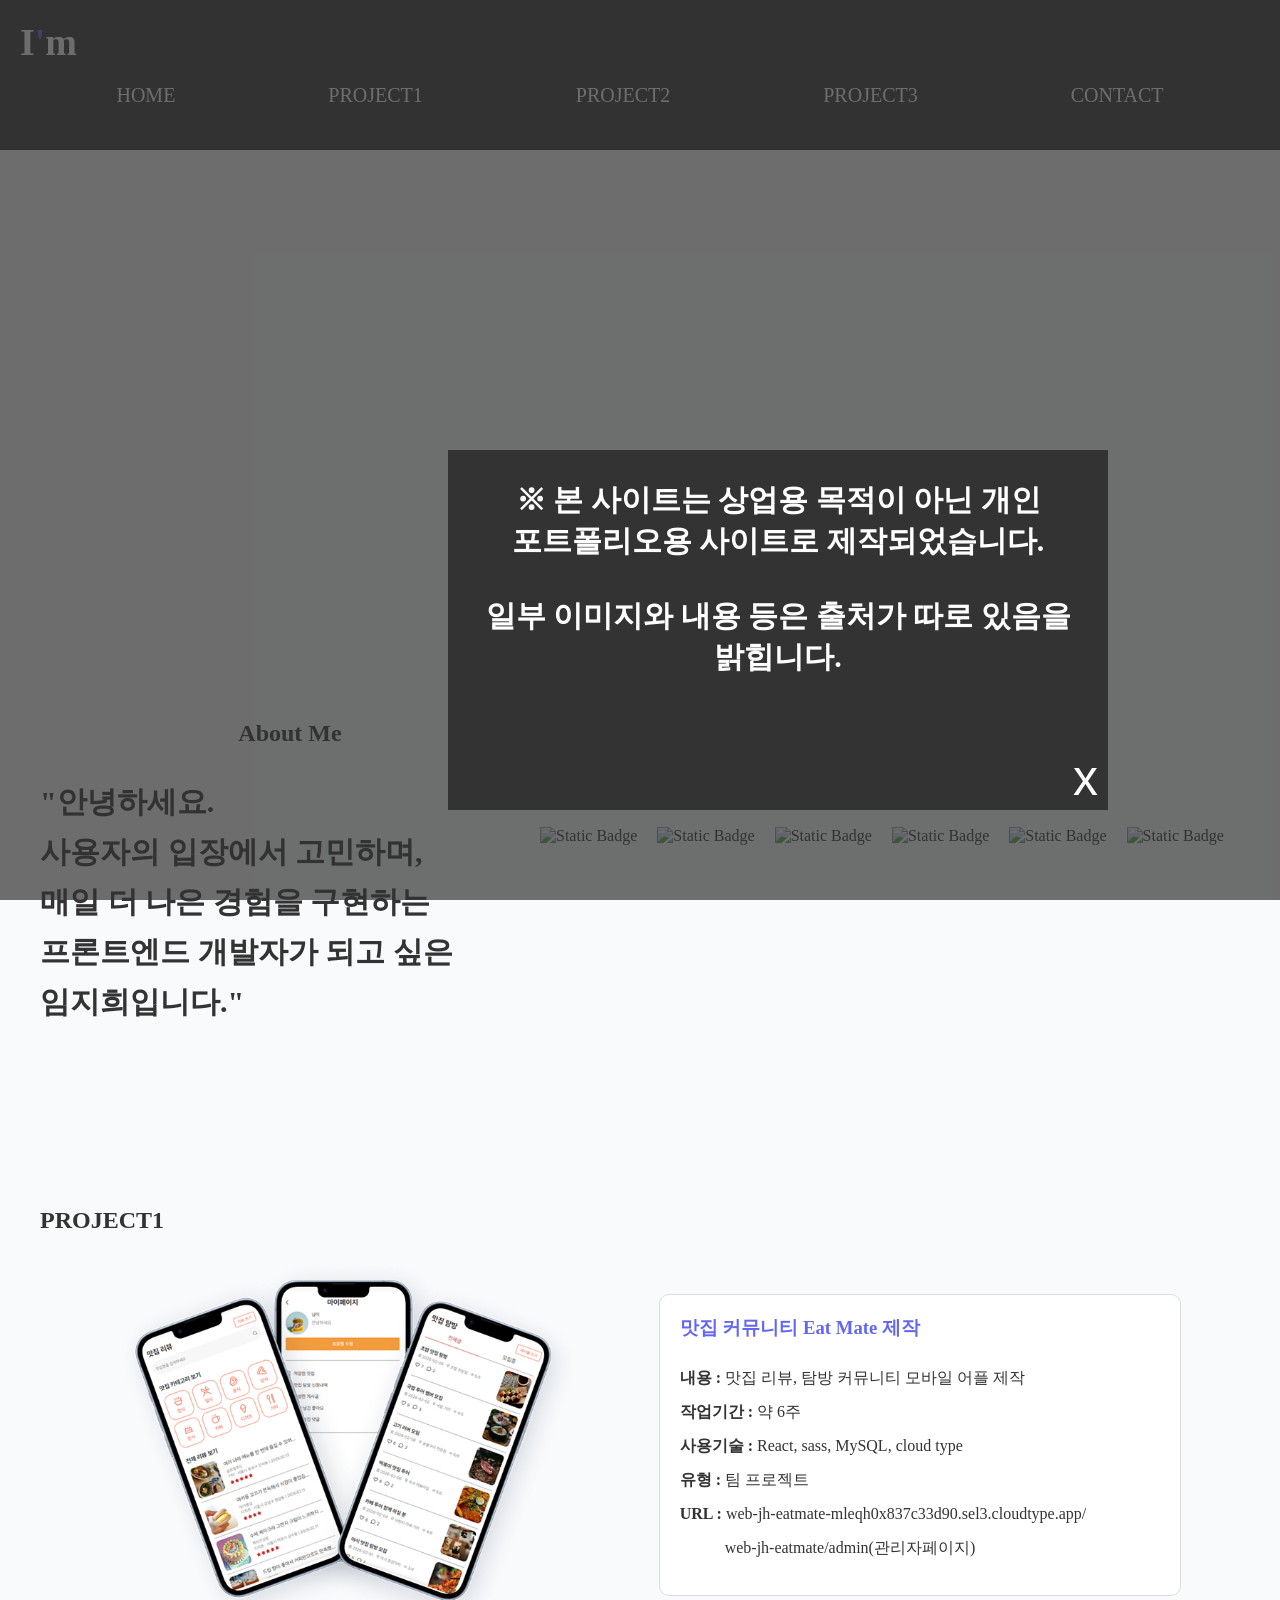
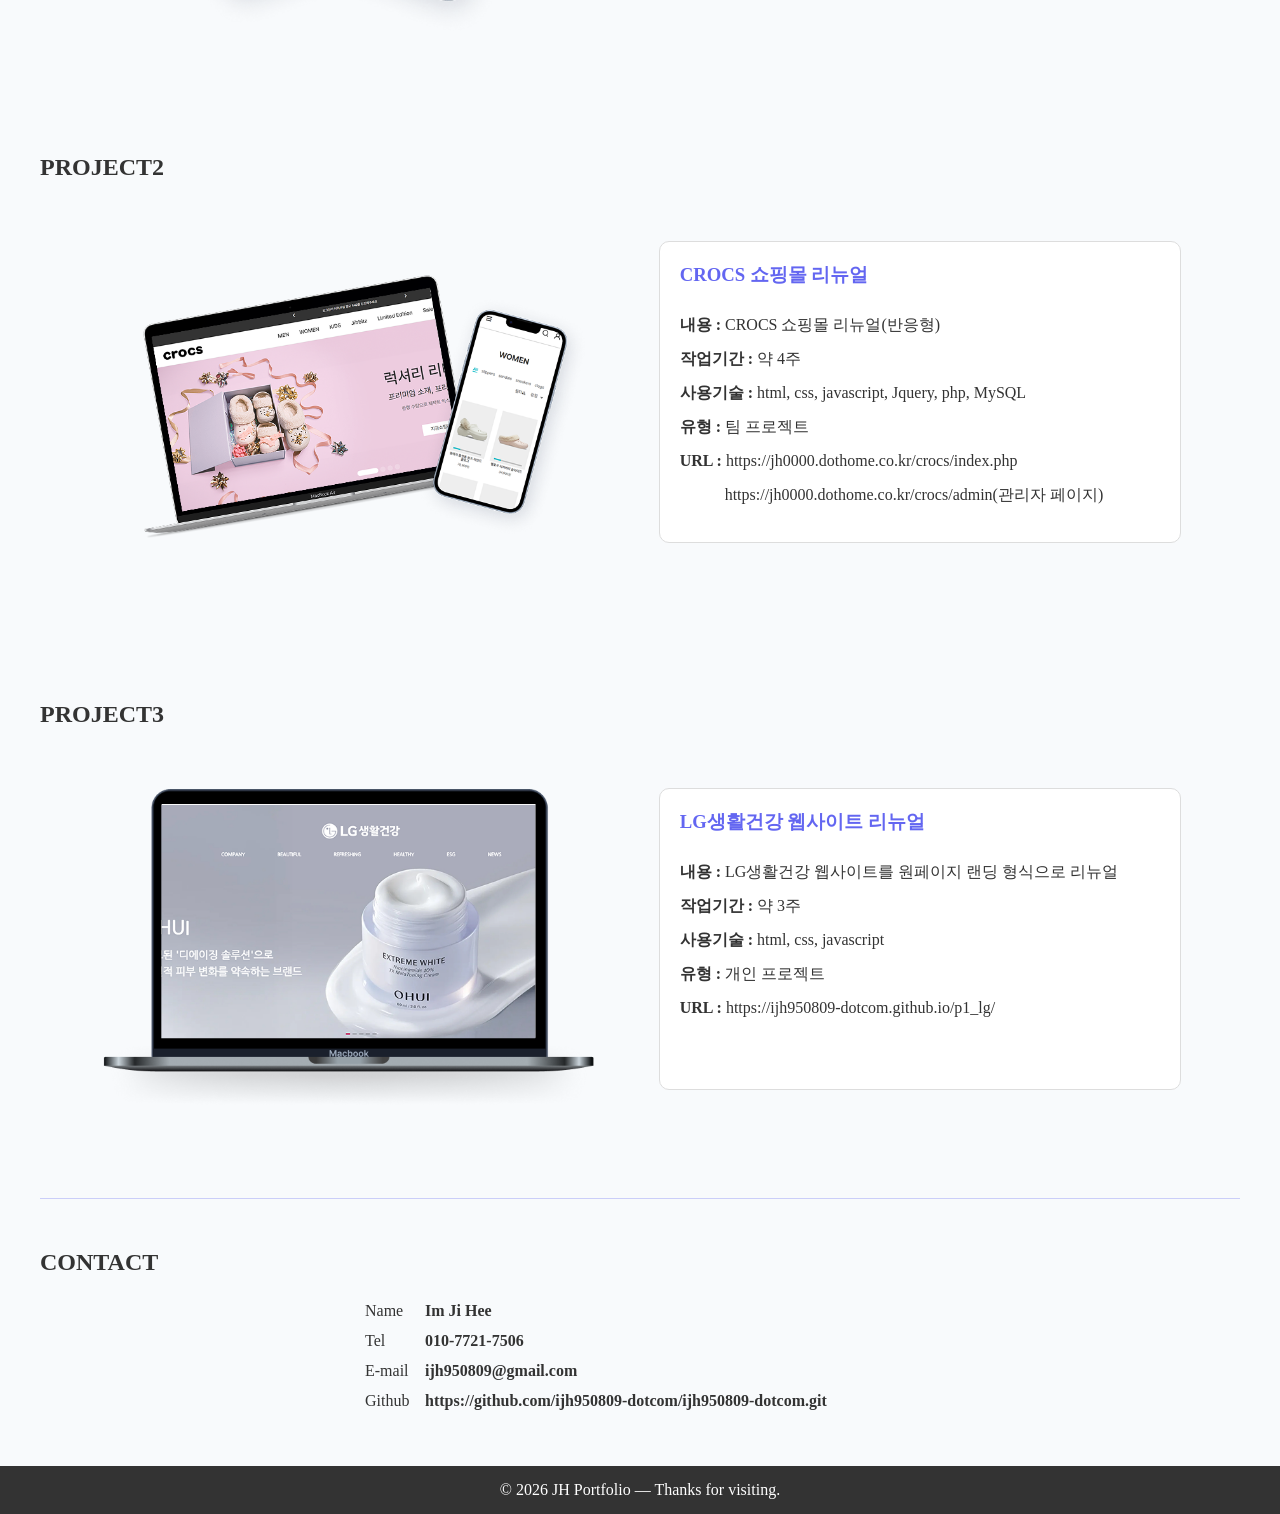
==== index.html @ bf687080 "Add files via upload" ====
<!DOCTYPE html>
<html lang="ko">

<head>
  <meta charset="UTF-8">
  <meta name="viewport" content="width=device-width, initial-scale=1.0">
  <title>임지희 포트폴리오 사이트</title>
  <link href="./portfolio.css" rel="stylesheet" type="text/css">
  <link rel="stylesheet" as="style" crossorigin href="https://cdn.jsdelivr.net/gh/orioncactus/pretendard@v1.3.9/dist/web/static/pretendard.min.css" />
</head>

<body>
  <header>
    <h1><a href="#" title="임지희 포트폴리오 사이트">I<span class="logo">'</span>m</h1></a>
    <nav>
      <ul>
        <li><a href="#home">HOME</a></li>
        <li><a href="#project1">PROJECT1</a></li>
        <li><a href="#project2">PROJECT2</a></li>
        <li><a href="#project3">PROJECT3</a></li>
        <li><a href="#contact">CONTACT</a></li>
      </ul>
    </nav>
  </header>

  <main>
    <section id="home">
      <h2>HOME</h2>
      <div class="info-box">
        <div class="about">
          <div class="pf">
            <span>P</span><span>O</span><span>R</span><span>T</span><span>F</span><span>O</span><span>L</span><span>I</span><span>O</span>
            <br><span>F</span><span>R</span><span>O</span><span>N</span><span>T</span><span>E</span><span>N</span><span>D</span>
          </div>
          <div class="home-box">
            <div class="about-box"> 
              <h3>About Me</h3>
              <p>"안녕하세요. <br>
              사용자의 입장에서 고민하며,<br>
              매일 더 나은 경험을 구현하는<br>
              프론트엔드 개발자가
              되고 싶은 <br>임지희입니다."</p>
            </div>
          
            <div class="skills-box">
              <h3>My Skills</h3>
              <div class="skills">
                <div class="skills-wrapper">
                  <img alt="Static Badge" src="https://img.shields.io/badge/HTML5-orange?logo=html5">
                  <img alt="Static Badge" src="https://img.shields.io/badge/css3-blue?logo=css">
                  <img alt="Static Badge" src="https://img.shields.io/badge/javascript-yellow?logo=javascript">
                  <img alt="Static Badge" src="https://img.shields.io/badge/sass-purple?logo=sass">
                  <img alt="Static Badge" src="https://img.shields.io/badge/react-navy?logo=react">
                
                  <img alt="Static Badge" src="https://img.shields.io/badge/HTML5-orange?logo=html5">
                  <img alt="Static Badge" src="https://img.shields.io/badge/css3-blue?logo=css">
                  <img alt="Static Badge" src="https://img.shields.io/badge/javascript-yellow?logo=javascript">
                  <img alt="Static Badge" src="https://img.shields.io/badge/sass-purple?logo=sass">
                  <img alt="Static Badge" src="https://img.shields.io/badge/react-navy?logo=react">
                </div>
              </div>
            </div>
          </div>
          
        </div>
      </div>

    </section>
    <section id="project1">
      <h2>PROJECT1</h2>
      <div class="project">
        <div class="img-box">
          <a href="https://web-jh-eatmate-mleqh0x837c33d90.sel3.cloudtype.app/" title="프로젝트3 바로가기"><span>프로젝트 바로가기</span><img src="./images/Group 19.png" alt="목업이미지"></a>
          
        </div>
        <div class="txt-box">
          <h3>맛집 커뮤니티 Eat Mate 제작</h3>
          <p><span>내용 : </span>맛집 리뷰, 탐방 커뮤니티 모바일 어플 제작</p>
          <p><span>작업기간 : </span>약 6주</p>
          <p><span>사용기술 :  </span>React, sass, MySQL, cloud type</p>
          <p><span>유형 : </span>팀 프로젝트</p>
          
          <p class="txt-url"><span>URL : </span><a href="https://web-jh-eatmate-mleqh0x837c33d90.sel3.cloudtype.app/">web-jh-eatmate-mleqh0x837c33d90.sel3.cloudtype.app/</a><br><span><a href="https://web-jh-eatmate-mleqh0x837c33d90.sel3.cloudtype.app/admin">web-jh-eatmate/admin(관리자페이지)</a></span></p>
        </div>
      </div>

    </section>

    
    <section id="project2">
      <h2>PROJECT2</h2>
      <div class="project">
        <div class="img-box">
          <a href="https://jh0000.dothome.co.kr/crocs/index.php" title="프로젝트2 바로가기"><span>프로젝트 바로가기</span><img src="./images/Group 18.png" alt="목업이미지"></a>
         
        </div>
        <div class="txt-box">
          <h3>CROCS 쇼핑몰 리뉴얼</h3>
          <p><span>내용 : </span>CROCS 쇼핑몰 리뉴얼(반응형)</p>
          <p><span>작업기간 : </span>약 4주</p>
          <p><span>사용기술 :  </span>html, css, javascript, Jquery, php, MySQL</p>
          <p><span>유형 : </span>팀 프로젝트</p>
          
         <p class="txt-url"><span>URL : </span><a href="https://jh0000.dothome.co.kr/crocs/index.php">https://jh0000.dothome.co.kr/crocs/index.php</a><br><span><a href="https://jh0000.dothome.co.kr/crocs/admin/admin_main.php">https://jh0000.dothome.co.kr/crocs/admin(관리자 페이지)</a></span></p>
        </div>
      </div>
    </section>
    

    <section id="project3">
      <h2>PROJECT3</h2>
      <div class="project">
        <div class="img-box">
          <a href="https://ijh950809-dotcom.github.io/p1_lg/" title="프로젝트1 바로가기"><span>프로젝트 바로가기</span><img src="./images/Group 9.png" alt="목업이미지"></a>
        </div>
        <div class="txt-box">
          <h3>LG생활건강 웹사이트 리뉴얼</h3>
          <p><span>내용 : </span>LG생활건강 웹사이트를 원페이지 랜딩 형식으로 리뉴얼</p>
          <p><span>작업기간 : </span>약 3주</p>
          <p><span>사용기술 :  </span>html, css, javascript</p>
          <p><span>유형 : </span>개인 프로젝트</p>
          <p class="txt-url"><span>URL : </span><a href="https://ijh950809-dotcom.github.io/p1_lg/">https://ijh950809-dotcom.github.io/p1_lg/</a></p>
        </div>
      </div>
      
    </section>

    <section id="contact">
      <h2>CONTACT</h2>
      <div class="contact-box">
        <p><span>Name</span>Im Ji Hee</p>
        <p><span>Tel</span>010-7721-7506</p>
        <p><span>E-mail</span>ijh950809@gmail.com</p>
        <p><span>Github</span><a href="https://github.com/ijh950809-dotcom/ijh950809-dotcom.git" title="바로가기">https://github.com/ijh950809-dotcom/ijh950809-dotcom.git</a> </p>
      </div>
    </section>

    <button id="top-btn">↑</button>
  </main>


  <footer>
    <address>© 2026 JH Portfolio — Thanks for visiting.</address>
  </footer>

  <div>
    <div id="modal">
      <div id="modal-inner">
        <p>※ 본 사이트는 상업용 목적이 아닌 개인 <br>포트폴리오용 사이트로 제작되었습니다.<br><br>일부 이미지와 내용 등은 출처가 따로 있음을 밝힙니다.</p>
        <button id="close-btn">x</button>
      </div>
    </div>
  </div>

  <script>

    // 탑버튼
    const topBtn = document.getElementById('top-btn');

    window.addEventListener("scroll",()=>{
      if(window.scrollY>300){
        topBtn.style.display="block";
      }else{
        topBtn.style.display="none";
      }
    });

    topBtn.addEventListener("click",()=>{
      window.scrollTo({
        top:0,
        behavior:"smooth"
      })
    })

    // 모달
    const modal = document.getElementById('modal');
    const closeBtn = document.getElementById('close-btn');

    closeBtn.addEventListener("click",()=>{
      modal.style.display='none';
    })


  </script>

</body>

</html>
---- portfolio.css ----
@charset "utf-8";

* {
  margin: 0;
  padding: 0;
  scroll-behavior: smooth;
}

body {
  font-size: 16px;
  color: #333;
  width: 100%;
  background: #f8fafc;
  font-family: 'pretendard', serif;
}

a {
  text-decoration: none;
  color:#333;
}

ul,
li,
ol {
  list-style: none;
}

main {
  width: 1200px;
  margin: 0 auto;
  padding-top: 50px;
}

section {
  width: 100%;
  padding: 50px 0;
}

/* header */
header {
  width: 100%;height:150px;
  position: fixed;
  background: rgba(51, 51, 51);
  z-index: 1200;
}

h1 {
  padding: 20px;
  font-size: 38px;
  cursor: pointer;
  
  z-index: 1300;
}
h1 a{color: #f8fafc;}

.logo{color:#6366f1}

h2 {
  padding-bottom: 20px;
}

#home h2:first-child{display: none;}

nav {
  width: 1200px;
  margin: 0 auto;

}

nav ul {
  display: flex;
  justify-content: space-around;
  font-size: 20px;
}
nav ul li{
  cursor:pointer;
  transition:0.5s;
}
nav ul li a{
  color:#f8fafc;
}
nav ul li:hover{
  border-bottom: 2px solid #6366f1;
}

/* 메인 */
#home .home-box{
  /* background: url(./images/unsplash_QMDap1TAu0g.png) center/cover no-repeat ;
  background-size: 900px;
  margin-top: 20px; */
  padding: 30px 0;
  display: flex;
}

.about,
.skills-box {
  text-align: center;
  position: relative;
}

.about .pf{
  font-size: 100px;
  padding: 30px 0;
 
  letter-spacing: 45px;
  font-weight: 700;
  line-height: 250px;
  color:#6366f1;
}


.pf{margin-left: 50px;}
.pf span{
  
  opacity: 0;
  display: inline-block;
  animation: fadeUp 3s infinite;
  /* background: #6366f1; */
}
.pf span:first-child{animation-delay: 0.1s;}
.pf span:nth-child(2){animation-delay: 0.2s;}
.pf span:nth-child(3){animation-delay: 0.3s;}
.pf span:nth-child(4){animation-delay: 0.4s;}
.pf span:nth-child(5){animation-delay: 0.5s;}
.pf span:nth-child(6){animation-delay: 0.6s;}
.pf span:nth-child(7){animation-delay: 0.7s;}
.pf span:nth-child(8){animation-delay: 0.8s;}
.pf span:nth-child(9){animation-delay: 0.9s;}
.pf span:nth-child(10){animation-delay: 1s;}
.pf span:nth-child(11){animation-delay: 1.1s;}
.pf span:nth-child(12){animation-delay: 1.2s;}
.pf span:nth-child(13){animation-delay: 1.3s;}
.pf span:nth-child(14){animation-delay: 1.4s;}
.pf span:nth-child(15){animation-delay: 1.5s;}
.pf span:nth-child(16){animation-delay: 1.6s;}
.pf span:nth-child(17){animation-delay: 1.7s;}
.pf span:last-child{animation-delay: 1.8s;}
@keyframes fadeUp{
  from{
    opacity: 1;
    transform: translateY(0px);
  }
  to{
    opacity: 0;
    transform: translateY(0px);
  }
}
.about-box h3, .skills-box h3 {
  /* position: absolute; */
  /* top: 30px;
  left: 100px;
  z-index: 100;
  color: #333; */
  padding: 0px 0 30px 0;
  font-size: 24px;
  text-align: center;
}
.about-box h3{
  padding-top: 30px;
}
.about-box {
  width: 1200px;
  /* height: 300px; */
  /* border-radius: 50%;
  background: green; */
  position: relative;
  text-align: left;
  

}

.about-box p {
  height:300px;
  /* position: absolute; */
  /* top: 250px; */
  /* left: 30px; */
  /* text-align: center; */
  color: #333;
  font-size: 30px;
  font-weight: 600;
  margin: 0 auto;
  line-height: 50px;
  /* background: url(./images/unsplash_QMDap1TAu0g.png) center/cover no-repeat ;
  background-size: 700px; */
  /* padding-top: 10px; */
}
.skills-box{
  width:700px;
  margin:30px auto 0 auto;
}

.skills-box .skills{
  width:100%;
  overflow: hidden;
  padding-top: 50px;
}
.skills-box .skills-wrapper{
  width:max-content;
  display: flex;
  animation:move 10s linear infinite;
}
.skills-box div img{
  width:auto;height:40px;
  margin-right: 20px;
  object-fit: contain;
}
@keyframes move{
  from{
    transform:translateX(0%);
  }
  to{
    transform:translateX(-50%);
  }
}

/* 프로젝트 */
.project{
  display: flex;
  justify-content: space-evenly;
}
.project h3{padding: 20px 0 20px 0;color:#6366f1;}
.project .img-box{
  position:relative;
  width:500px;
  height: 400px;
  overflow: hidden;
}
.project .img-box img{}

.project .img-box span{
  position: absolute;
  top:40%;left:25%;
  z-index: 1000;
  display: none;
  font-size: 30px;
  color:#fff;
}
.project img{
  width:100%;
  height: 100%;
  object-fit: contain;
  transition:0.5s;
  /* filter: drop-shadow(0px 0px 1px); */
}
.project img:hover{
  transform: scale(1.05);
  filter:contrast(0.3);
}
.project a:hover span{
  display: block;
}
.project a:hover img{transform: scale(1.05);
  filter:contrast(0.3);}
.txt-box{
  margin-top:40px;
  width:500px;
  height:300px;
  border-radius: 10px;
  background: #fff;
  padding-left: 20px;
  /* filter: drop-shadow(0px 0px 2px); */
  border: 1px solid #ddd;
}
/* .txt-box .txt-role{
  position: relative;
}
.txt-box .txt-url{
  position: relative;
  display: block;
} */
 .txt-box p{
  line-height: 34px;;
 }
.txt-box span:first-child{font-weight: bold;}
/* .txt-box .txt-role span:nth-child(2),
.txt-box .txt-role span:nth-child(3),
.txt-box .txt-role span:nth-child(4),
.txt-box .txt-role span:nth-child(5),
.txt-box .txt-role span:last-child{
  margin-left: 124px;
} */

.txt-box .txt-url span:last-child{
  margin-left: 45px;
}

#contact{
  border-top: 1px solid hsl(239, 84%, 67%,.3);
}
/* contact */
.contact-box{
  width:550px;
  /* border-top: 1px solid #ccc; */
  /* border-bottom: 1px solid #ccc; */
  margin: 0 auto;
  /* padding:30px; */
  /* font-size: 18px; */
}
.contact-box p{
  font-weight: 600;
  line-height: 30px;
}
.contact-box span{
  font-weight: normal;
  padding-right: 10px;
  width:50px;
  display: inline-block;
}

/* 탑버튼 */
#top-btn{
  width:40px;height:40px;
  position: fixed;
  top:90%; right:50px;
  border: 1px solid #ddd;
  border-radius: 50%;
  font-size: 30px;
  background: none;
  font-weight: bold;
  color:#6366f1;
}


/* 모달 */
#modal{
  position: fixed;
  width:100%;height:100%;
  top:0;
  z-index: 1500;
  background: rgb(51, 51, 51,.7);
}

#modal-inner{
  width:600px;
  height:300px;
  position: absolute;
  top:50%;left: 35%;
  background: #333;
  color:#fff;
  font-weight: bold;
  text-align: center;
  font-size:30px;
  padding:30px;
}
#modal-inner button{
  position: absolute;
  bottom:3px;right:10px;
  background: none;
  border: none;
  font-size:50px;
  color:#fff;
}










/* footer */
footer{
  background: #333;
  color:#fff;
  padding:15px 0;
}
address {
  font-style: normal;
  text-align: center;
}
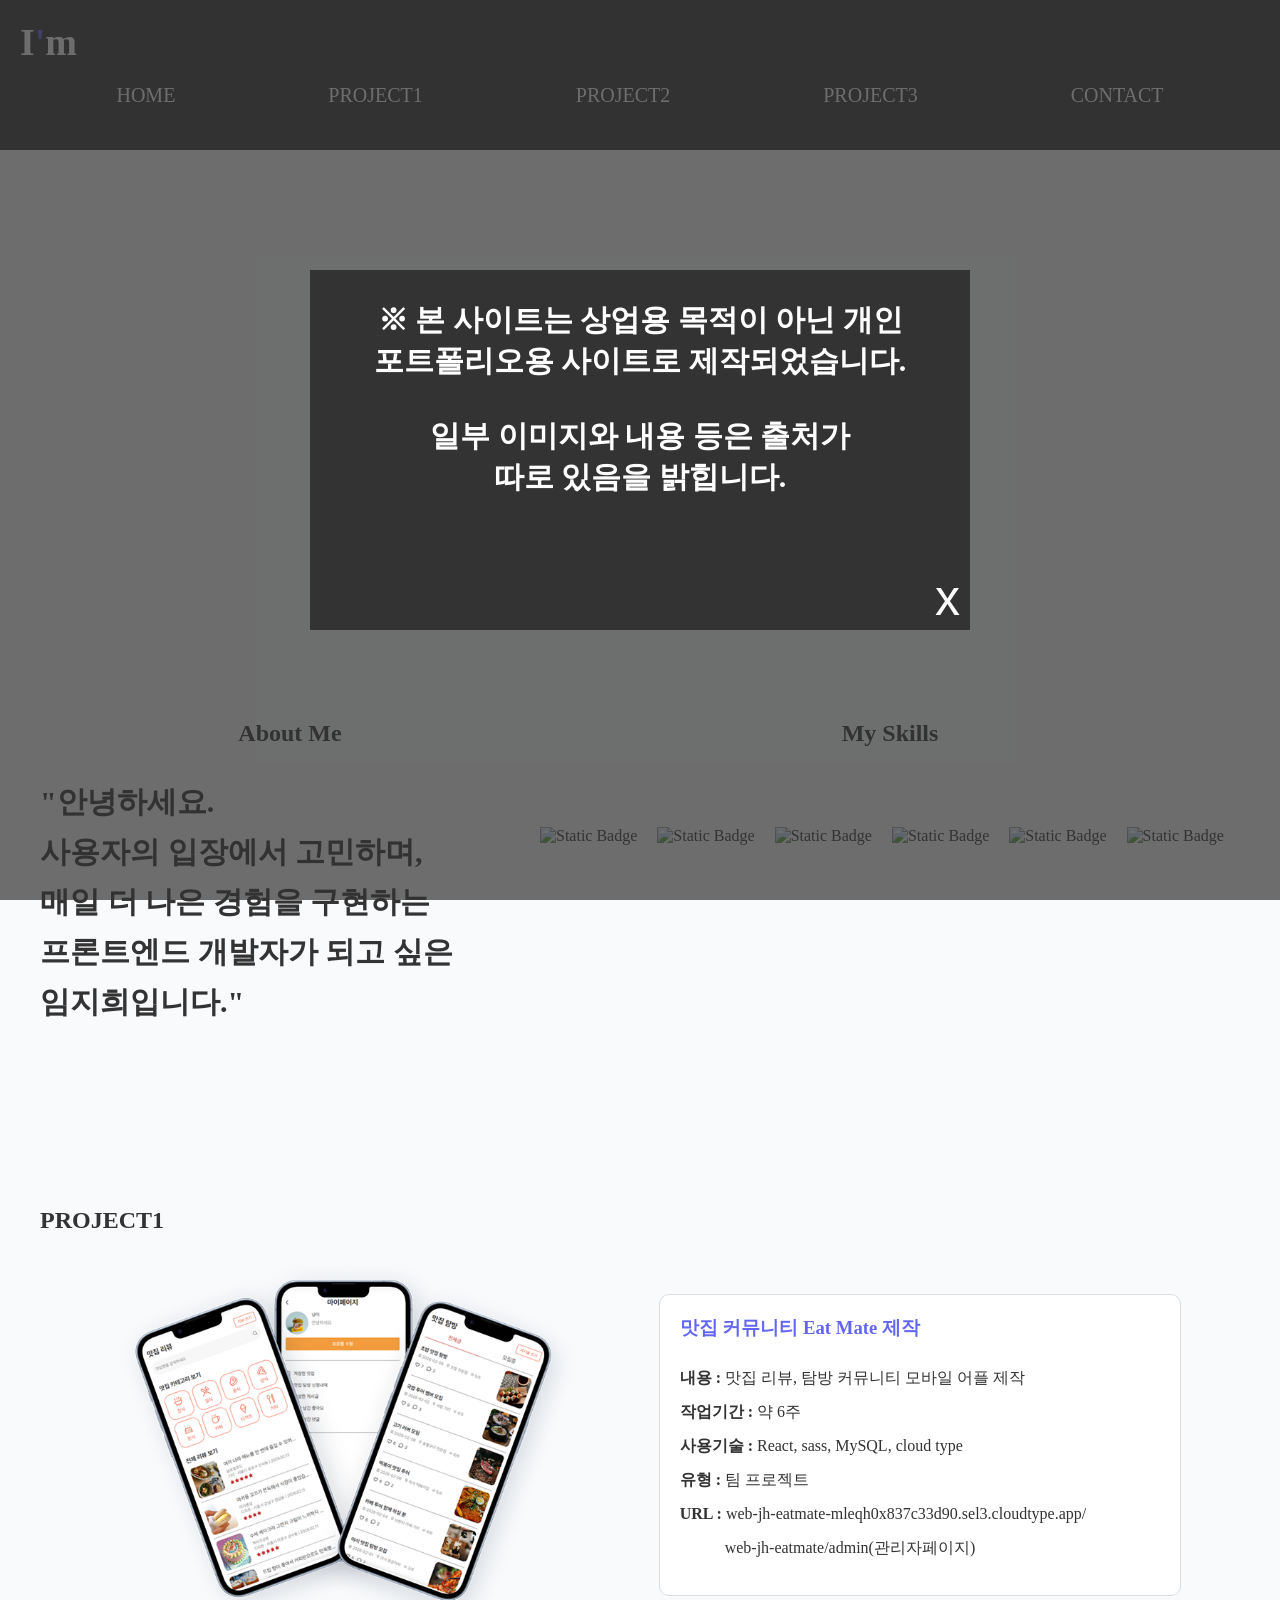
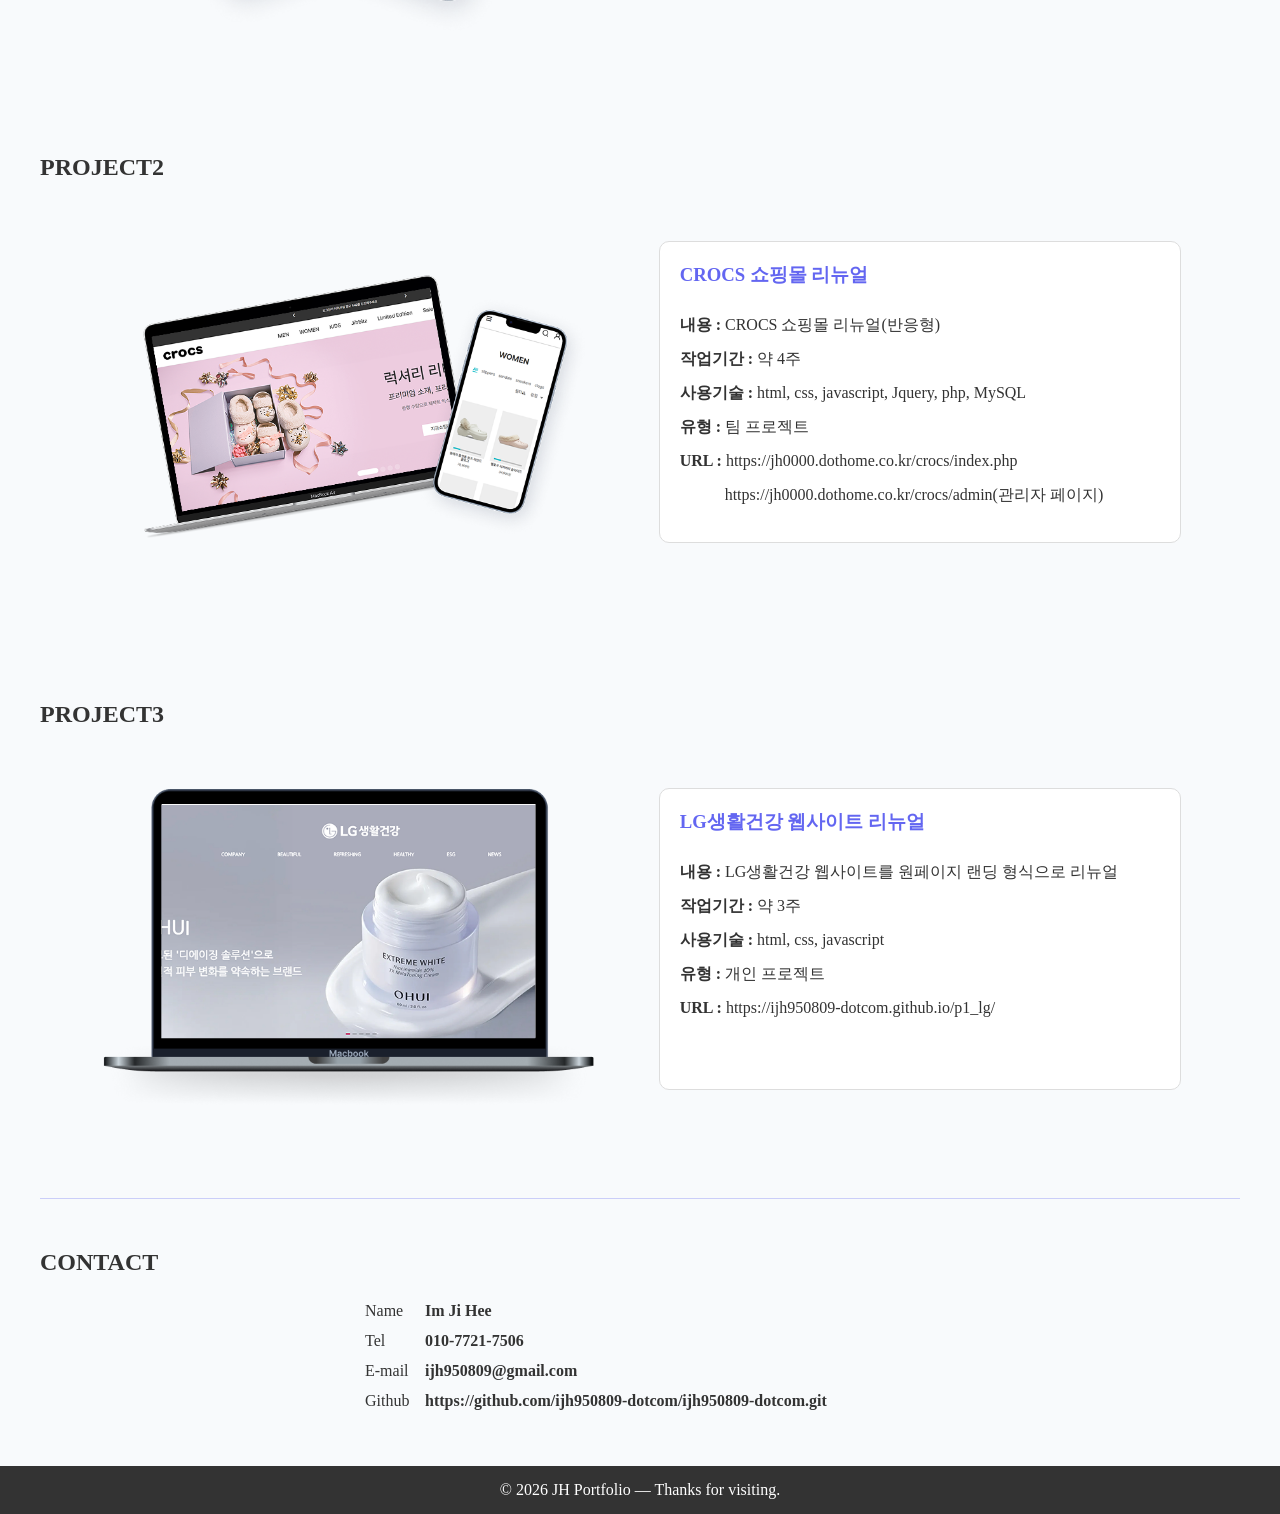
==== commit b7ef00d4: "Update index.html" ====
--- a/index.html
+++ b/index.html
@@ -146,7 +146,7 @@
   <div>
     <div id="modal">
       <div id="modal-inner">
-        <p>※ 본 사이트는 상업용 목적이 아닌 개인 <br>포트폴리오용 사이트로 제작되었습니다.<br><br>일부 이미지와 내용 등은 출처가 따로 있음을 밝힙니다.</p>
+        <p>※ 본 사이트는 상업용 목적이 아닌 개인 <br>포트폴리오용 사이트로 제작되었습니다.<br><br>일부 이미지와 내용 등은 출처가<br> 따로 있음을 밝힙니다.</p>
         <button id="close-btn">x</button>
       </div>
     </div>
@@ -185,4 +185,5 @@
 
 </body>
 
-</html>+
+</html>
--- a/portfolio.css
+++ b/portfolio.css
@@ -334,13 +334,14 @@
   width:600px;
   height:300px;
   position: absolute;
-  top:50%;left: 35%;
+  top:50%;left: 50%;
   background: #333;
   color:#fff;
   font-weight: bold;
   text-align: center;
   font-size:30px;
   padding:30px;
+  transform: translate(-50%,-50%);
 }
 #modal-inner button{
   position: absolute;
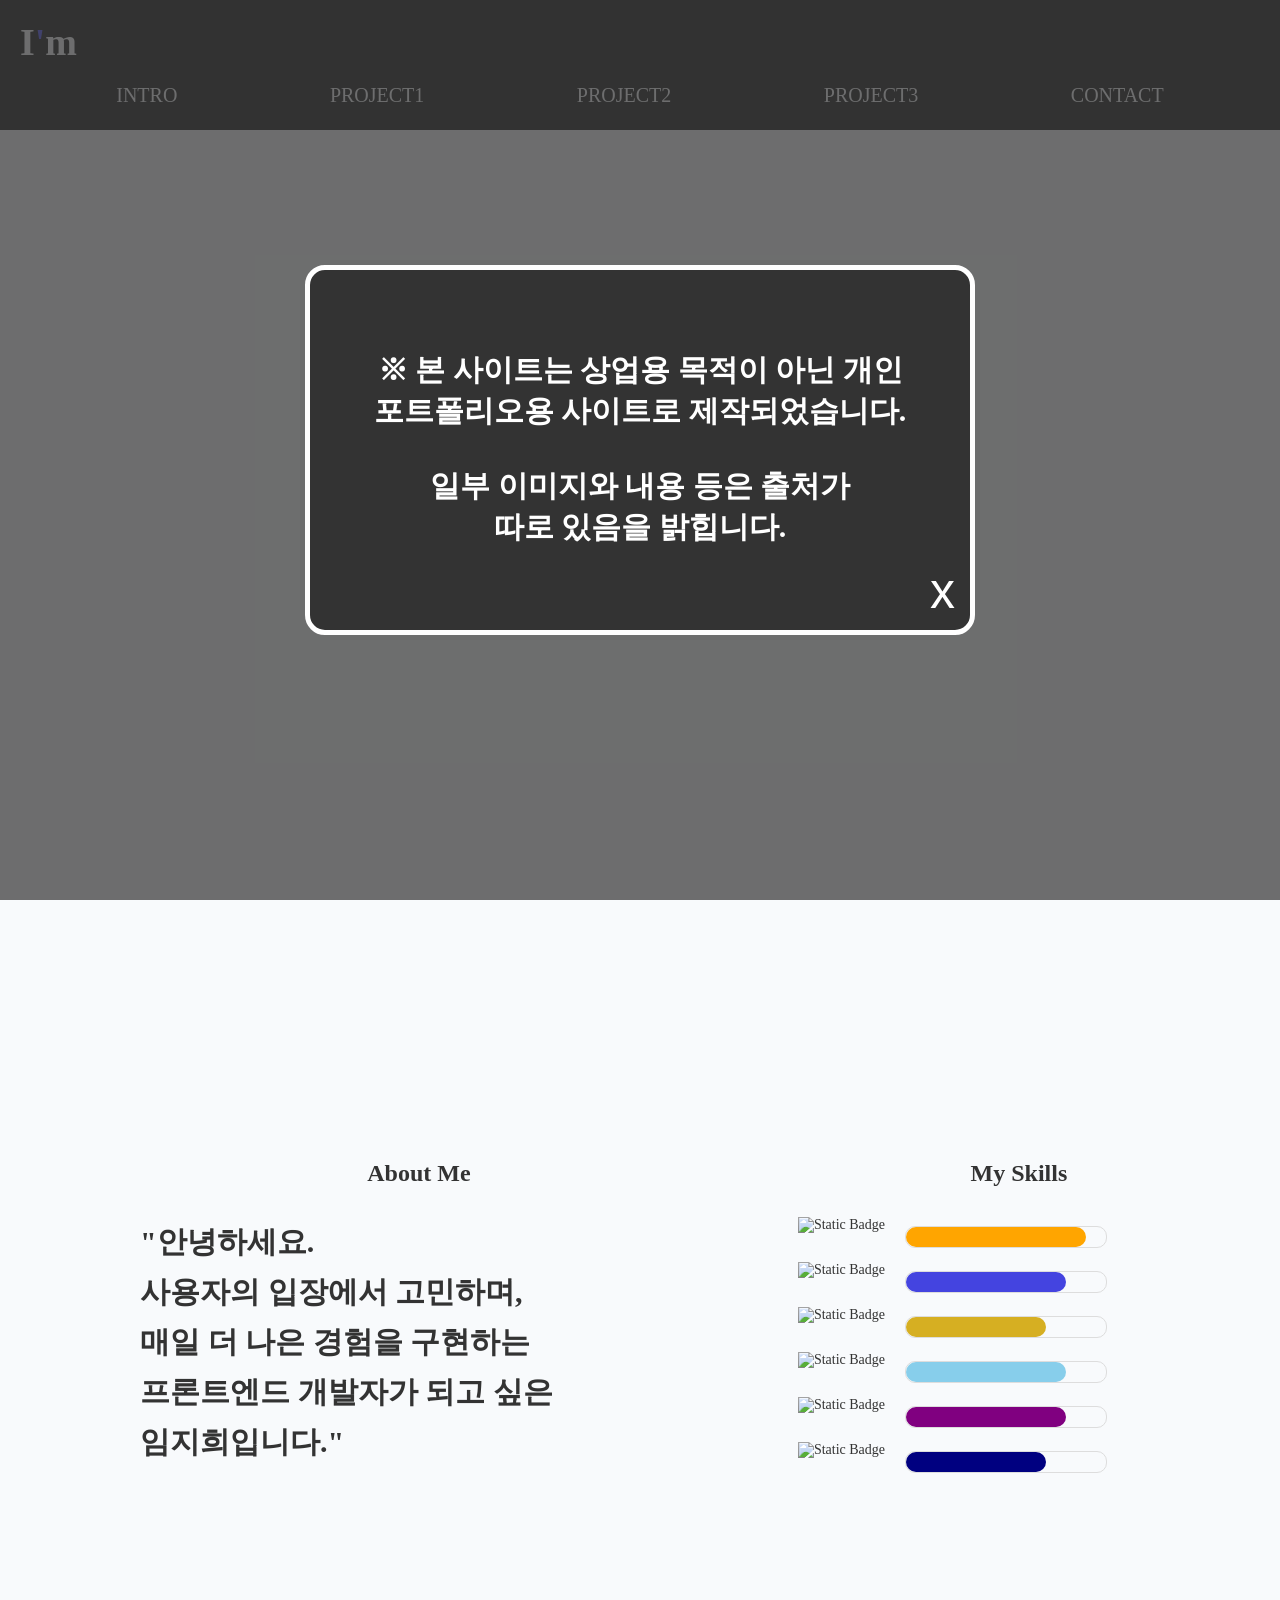
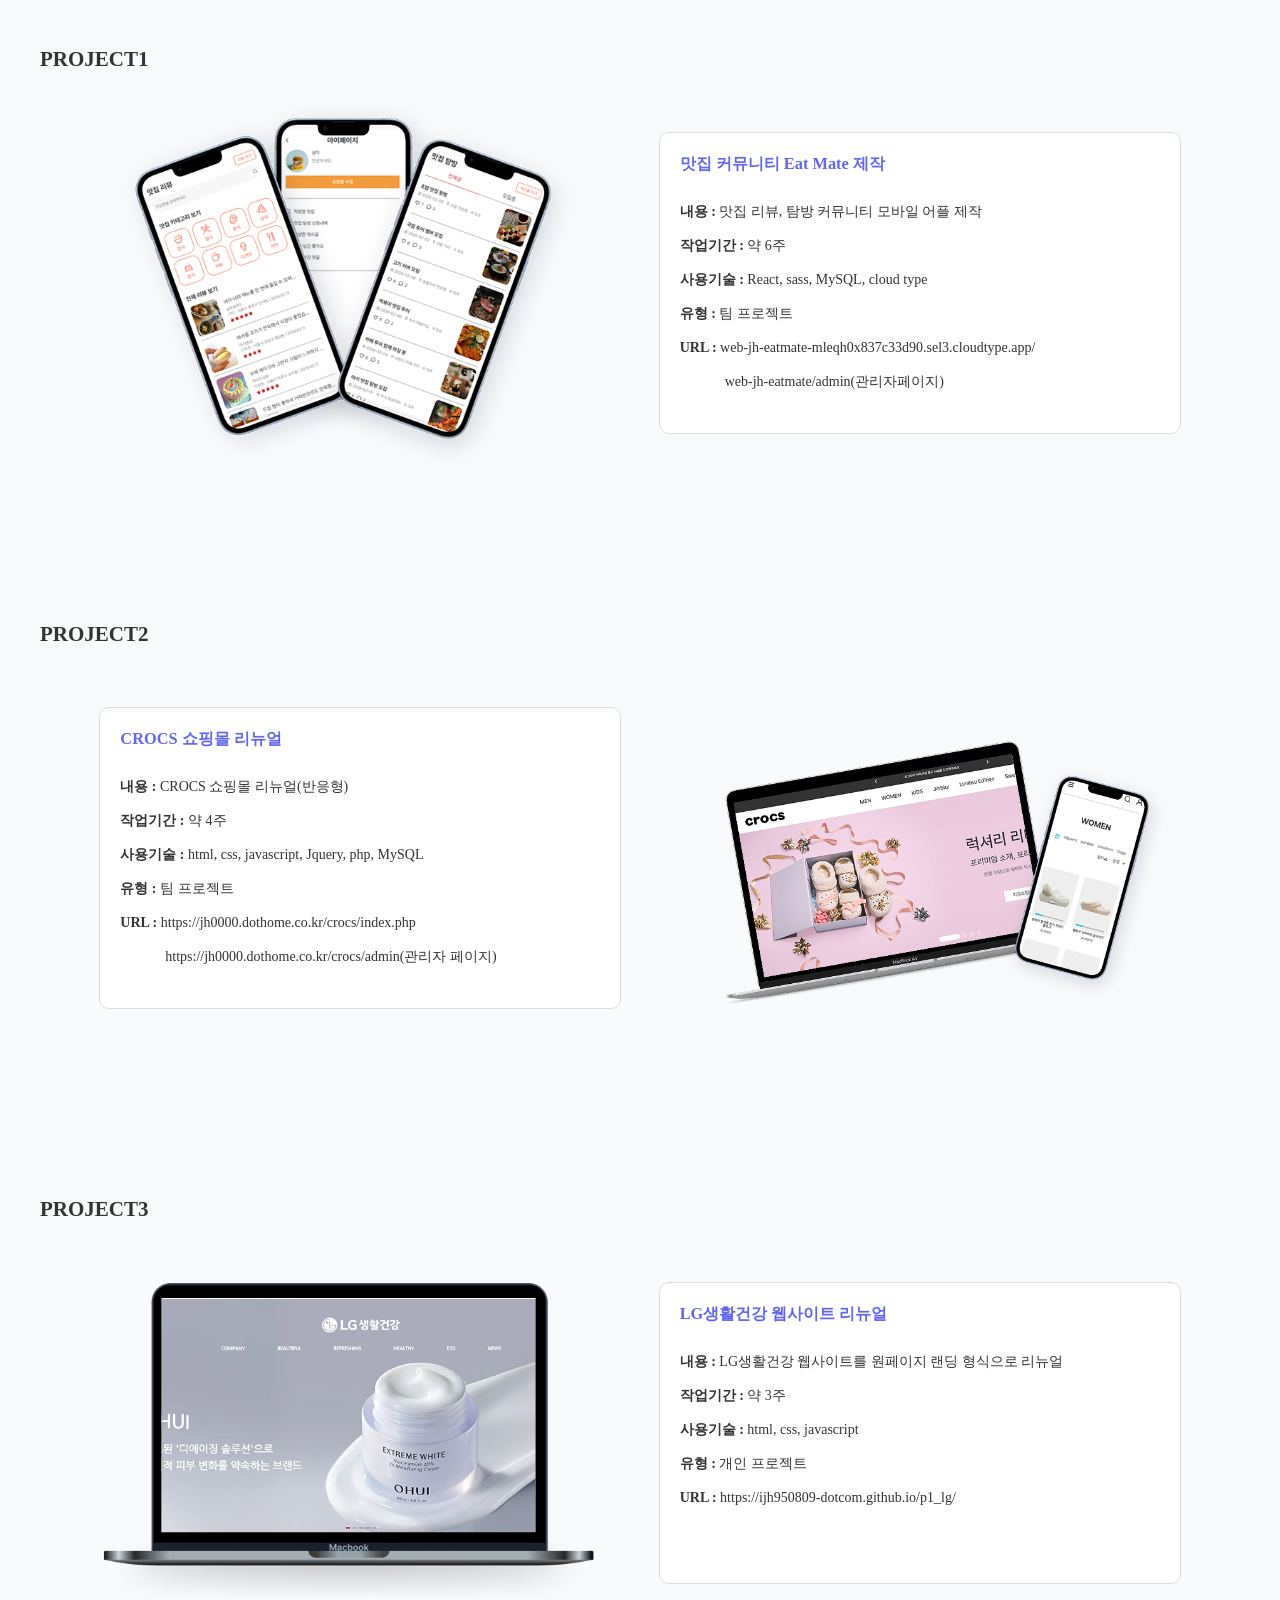
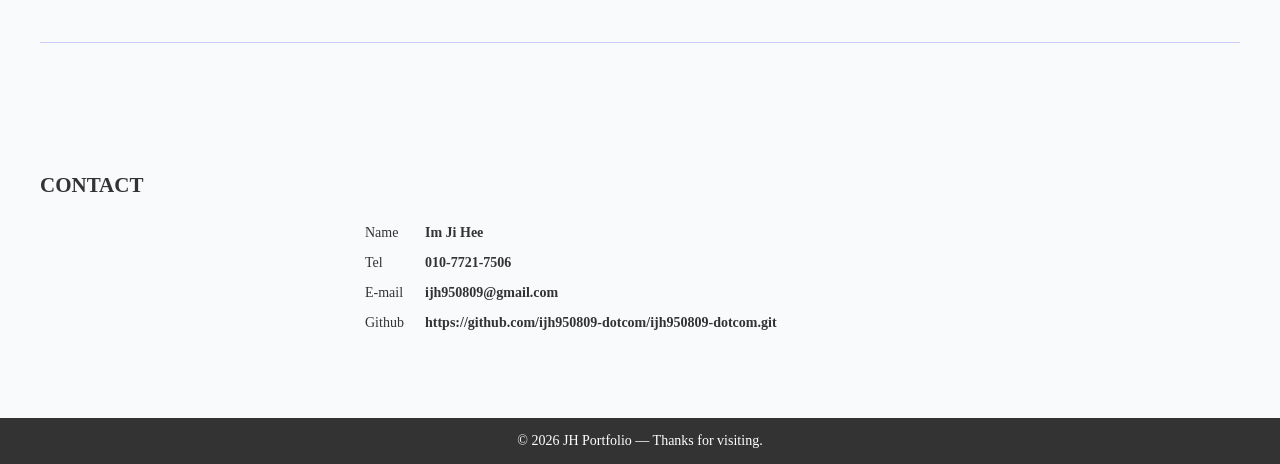
==== commit b70bfb7f: "Add files via upload" ====
--- a/index.html
+++ b/index.html
@@ -6,7 +6,8 @@
   <meta name="viewport" content="width=device-width, initial-scale=1.0">
   <title>임지희 포트폴리오 사이트</title>
   <link href="./portfolio.css" rel="stylesheet" type="text/css">
-  <link rel="stylesheet" as="style" crossorigin href="https://cdn.jsdelivr.net/gh/orioncactus/pretendard@v1.3.9/dist/web/static/pretendard.min.css" />
+  <link rel="stylesheet" as="style" crossorigin
+    href="https://cdn.jsdelivr.net/gh/orioncactus/pretendard@v1.3.9/dist/web/static/pretendard.min.css" />
 </head>
 
 <body>
@@ -14,7 +15,7 @@
     <h1><a href="#" title="임지희 포트폴리오 사이트">I<span class="logo">'</span>m</h1></a>
     <nav>
       <ul>
-        <li><a href="#home">HOME</a></li>
+        <li><a href="#about-me">INTRO</a></li>
         <li><a href="#project1">PROJECT1</a></li>
         <li><a href="#project2">PROJECT2</a></li>
         <li><a href="#project3">PROJECT3</a></li>
@@ -24,105 +25,155 @@
   </header>
 
   <main>
-    <section id="home">
+    <section id="intro">
+      <h2>intro</h2>
+      <div class="pf">
+        <span>P</span><span>O</span><span>R</span><span>T</span><span>F</span><span>O</span><span>L</span><span>I</span><span>O</span>
+        <br><span>F</span><span>R</span><span>O</span><span>N</span><span>T</span><span>E</span><span>N</span><span>D</span>
+      </div>
+    </section>
+
+    <section id="about-me">
       <h2>HOME</h2>
       <div class="info-box">
         <div class="about">
-          <div class="pf">
-            <span>P</span><span>O</span><span>R</span><span>T</span><span>F</span><span>O</span><span>L</span><span>I</span><span>O</span>
-            <br><span>F</span><span>R</span><span>O</span><span>N</span><span>T</span><span>E</span><span>N</span><span>D</span>
-          </div>
-          <div class="home-box">
-            <div class="about-box"> 
+          <div class="about-skills">
+            <div class="about-box">
               <h3>About Me</h3>
               <p>"안녕하세요. <br>
-              사용자의 입장에서 고민하며,<br>
-              매일 더 나은 경험을 구현하는<br>
-              프론트엔드 개발자가
-              되고 싶은 <br>임지희입니다."</p>
+                사용자의 입장에서 고민하며,<br>
+                매일 더 나은 경험을 구현하는<br>
+                프론트엔드 개발자가
+                되고 싶은 <br>임지희입니다."</p>
             </div>
-          
+
             <div class="skills-box">
               <h3>My Skills</h3>
               <div class="skills">
                 <div class="skills-wrapper">
-                  <img alt="Static Badge" src="https://img.shields.io/badge/HTML5-orange?logo=html5">
+                  <div class="html">
+                    <img alt="Static Badge" src="https://img.shields.io/badge/HTML5-orange?logo=html5">
+                    <div>
+                      <div></div>
+                    </div>
+                  </div>
+                  <div class="css">
+                    <img alt="Static Badge" src="https://img.shields.io/badge/css3-blue?logo=css">
+                    <div>
+                      <div></div>
+                    </div>
+                  </div>
+                  <div class="javascript">
+                    <img alt="Static Badge" src="https://img.shields.io/badge/javascript-yellow?logo=javascript">
+                    <div>
+                      <div></div>
+                    </div>
+                  </div>
+                  <div class="jquery">
+                    <img alt="Static Badge" src="https://img.shields.io/badge/jquery-skyblue?logo=jquery">
+                    <div>
+                      <div></div>
+                    </div>
+                  </div>
+                  <div class="sass">
+                    <img alt="Static Badge" src="https://img.shields.io/badge/sass-purple?logo=sass">
+                    <div>
+                      <div></div>
+                    </div>
+                  </div>
+                  <div class="react">
+                    <img alt="Static Badge" src="https://img.shields.io/badge/react-navy?logo=react">
+                    <div>
+                      <div></div>
+                    </div>
+                  </div>
+
+
+
+
+                  <!-- <img alt="Static Badge" src="https://img.shields.io/badge/HTML5-orange?logo=html5">
                   <img alt="Static Badge" src="https://img.shields.io/badge/css3-blue?logo=css">
                   <img alt="Static Badge" src="https://img.shields.io/badge/javascript-yellow?logo=javascript">
                   <img alt="Static Badge" src="https://img.shields.io/badge/sass-purple?logo=sass">
-                  <img alt="Static Badge" src="https://img.shields.io/badge/react-navy?logo=react">
-                
-                  <img alt="Static Badge" src="https://img.shields.io/badge/HTML5-orange?logo=html5">
-                  <img alt="Static Badge" src="https://img.shields.io/badge/css3-blue?logo=css">
-                  <img alt="Static Badge" src="https://img.shields.io/badge/javascript-yellow?logo=javascript">
-                  <img alt="Static Badge" src="https://img.shields.io/badge/sass-purple?logo=sass">
-                  <img alt="Static Badge" src="https://img.shields.io/badge/react-navy?logo=react">
+                  <img alt="Static Badge" src="https://img.shields.io/badge/react-navy?logo=react"> -->
                 </div>
               </div>
             </div>
           </div>
-          
-        </div>
-      </div>
-
-    </section>
+
+        </div>
+      </div>
+
+    </section>
+
     <section id="project1">
       <h2>PROJECT1</h2>
       <div class="project">
         <div class="img-box">
-          <a href="https://web-jh-eatmate-mleqh0x837c33d90.sel3.cloudtype.app/" title="프로젝트3 바로가기"><span>프로젝트 바로가기</span><img src="./images/Group 19.png" alt="목업이미지"></a>
-          
+          <a href="https://web-jh-eatmate-mleqh0x837c33d90.sel3.cloudtype.app/" title="프로젝트3 바로가기"><span>프로젝트
+              바로가기</span><img src="./images/Group 19.png" alt="목업이미지"></a>
+
         </div>
         <div class="txt-box">
           <h3>맛집 커뮤니티 Eat Mate 제작</h3>
           <p><span>내용 : </span>맛집 리뷰, 탐방 커뮤니티 모바일 어플 제작</p>
           <p><span>작업기간 : </span>약 6주</p>
-          <p><span>사용기술 :  </span>React, sass, MySQL, cloud type</p>
+          <p><span>사용기술 : </span>React, sass, MySQL, cloud type</p>
           <p><span>유형 : </span>팀 프로젝트</p>
-          
-          <p class="txt-url"><span>URL : </span><a href="https://web-jh-eatmate-mleqh0x837c33d90.sel3.cloudtype.app/">web-jh-eatmate-mleqh0x837c33d90.sel3.cloudtype.app/</a><br><span><a href="https://web-jh-eatmate-mleqh0x837c33d90.sel3.cloudtype.app/admin">web-jh-eatmate/admin(관리자페이지)</a></span></p>
-        </div>
-      </div>
-
-    </section>
-
-    
+
+          <p class="txt-url"><span>URL : </span><a
+              href="https://web-jh-eatmate-mleqh0x837c33d90.sel3.cloudtype.app/">web-jh-eatmate-mleqh0x837c33d90.sel3.cloudtype.app/</a><br><span><a
+                href="https://web-jh-eatmate-mleqh0x837c33d90.sel3.cloudtype.app/admin">web-jh-eatmate/admin(관리자페이지)</a></span>
+          </p>
+        </div>
+      </div>
+
+    </section>
+
+
     <section id="project2">
       <h2>PROJECT2</h2>
       <div class="project">
-        <div class="img-box">
-          <a href="https://jh0000.dothome.co.kr/crocs/index.php" title="프로젝트2 바로가기"><span>프로젝트 바로가기</span><img src="./images/Group 18.png" alt="목업이미지"></a>
-         
-        </div>
+
         <div class="txt-box">
           <h3>CROCS 쇼핑몰 리뉴얼</h3>
           <p><span>내용 : </span>CROCS 쇼핑몰 리뉴얼(반응형)</p>
           <p><span>작업기간 : </span>약 4주</p>
-          <p><span>사용기술 :  </span>html, css, javascript, Jquery, php, MySQL</p>
+          <p><span>사용기술 : </span>html, css, javascript, Jquery, php, MySQL</p>
           <p><span>유형 : </span>팀 프로젝트</p>
-          
-         <p class="txt-url"><span>URL : </span><a href="https://jh0000.dothome.co.kr/crocs/index.php">https://jh0000.dothome.co.kr/crocs/index.php</a><br><span><a href="https://jh0000.dothome.co.kr/crocs/admin/admin_main.php">https://jh0000.dothome.co.kr/crocs/admin(관리자 페이지)</a></span></p>
-        </div>
-      </div>
-    </section>
-    
+
+          <p class="txt-url"><span>URL : </span><a
+              href="https://jh0000.dothome.co.kr/crocs/index.php">https://jh0000.dothome.co.kr/crocs/index.php</a><br><span><a
+                href="https://jh0000.dothome.co.kr/crocs/admin/admin_main.php">https://jh0000.dothome.co.kr/crocs/admin(관리자
+                페이지)</a></span></p>
+        </div>
+        <div class="img-box">
+          <a href="https://jh0000.dothome.co.kr/crocs/index.php" title="프로젝트2 바로가기"><span>프로젝트 바로가기</span><img
+              src="./images/Group 18.png" alt="목업이미지"></a>
+
+        </div>
+      </div>
+    </section>
+
 
     <section id="project3">
       <h2>PROJECT3</h2>
       <div class="project">
         <div class="img-box">
-          <a href="https://ijh950809-dotcom.github.io/p1_lg/" title="프로젝트1 바로가기"><span>프로젝트 바로가기</span><img src="./images/Group 9.png" alt="목업이미지"></a>
+          <a href="https://ijh950809-dotcom.github.io/p1_lg/" title="프로젝트1 바로가기"><span>프로젝트 바로가기</span><img
+              src="./images/Group 9.png" alt="목업이미지"></a>
         </div>
         <div class="txt-box">
           <h3>LG생활건강 웹사이트 리뉴얼</h3>
           <p><span>내용 : </span>LG생활건강 웹사이트를 원페이지 랜딩 형식으로 리뉴얼</p>
           <p><span>작업기간 : </span>약 3주</p>
-          <p><span>사용기술 :  </span>html, css, javascript</p>
+          <p><span>사용기술 : </span>html, css, javascript</p>
           <p><span>유형 : </span>개인 프로젝트</p>
-          <p class="txt-url"><span>URL : </span><a href="https://ijh950809-dotcom.github.io/p1_lg/">https://ijh950809-dotcom.github.io/p1_lg/</a></p>
-        </div>
-      </div>
-      
+          <p class="txt-url"><span>URL : </span><a
+              href="https://ijh950809-dotcom.github.io/p1_lg/">https://ijh950809-dotcom.github.io/p1_lg/</a></p>
+        </div>
+      </div>
+
     </section>
 
     <section id="contact">
@@ -131,7 +182,8 @@
         <p><span>Name</span>Im Ji Hee</p>
         <p><span>Tel</span>010-7721-7506</p>
         <p><span>E-mail</span>ijh950809@gmail.com</p>
-        <p><span>Github</span><a href="https://github.com/ijh950809-dotcom/ijh950809-dotcom.git" title="바로가기">https://github.com/ijh950809-dotcom/ijh950809-dotcom.git</a> </p>
+        <p><span>Github</span><a href="https://github.com/ijh950809-dotcom/ijh950809-dotcom.git"
+            title="바로가기">https://github.com/ijh950809-dotcom/ijh950809-dotcom.git</a> </p>
       </div>
     </section>
 
@@ -154,21 +206,35 @@
 
   <script>
 
+    const target = document.querySelector('.skills-wrapper');
+
+    const observer = new IntersectionObserver((entries) => {
+      entries.forEach(entry => {
+        if (entry.isIntersecting) {
+          target.classList.add('active');
+        }
+      });
+    }, {
+      threshold: 0.3
+    });
+
+    observer.observe(target);
+
     // 탑버튼
     const topBtn = document.getElementById('top-btn');
 
-    window.addEventListener("scroll",()=>{
-      if(window.scrollY>300){
-        topBtn.style.display="block";
-      }else{
-        topBtn.style.display="none";
+    window.addEventListener("scroll", () => {
+      if (window.scrollY > 300) {
+        topBtn.style.display = "block";
+      } else {
+        topBtn.style.display = "none";
       }
     });
 
-    topBtn.addEventListener("click",()=>{
+    topBtn.addEventListener("click", () => {
       window.scrollTo({
-        top:0,
-        behavior:"smooth"
+        top: 0,
+        behavior: "smooth"
       })
     })
 
@@ -176,8 +242,8 @@
     const modal = document.getElementById('modal');
     const closeBtn = document.getElementById('close-btn');
 
-    closeBtn.addEventListener("click",()=>{
-      modal.style.display='none';
+    closeBtn.addEventListener("click", () => {
+      modal.style.display = 'none';
     })
 
 
@@ -185,5 +251,4 @@
 
 </body>
 
-
-</html>
+</html>
--- a/portfolio.css
+++ b/portfolio.css
@@ -7,16 +7,16 @@
 }
 
 body {
-  font-size: 16px;
+  font-size: 14px;
   color: #333;
   width: 100%;
   background: #f8fafc;
-  font-family: 'pretendard', serif;
+  font-family: 'pretendard', '맑은 고딕', serif;
 }
 
 a {
   text-decoration: none;
-  color:#333;
+  color: #333;
 }
 
 ul,
@@ -28,17 +28,19 @@
 main {
   width: 1200px;
   margin: 0 auto;
-  padding-top: 50px;
+
 }
 
 section {
   width: 100%;
-  padding: 50px 0;
+  /* padding: 50px 0; */
+  padding-top: 130px;
 }
 
 /* header */
 header {
-  width: 100%;height:150px;
+  width: 100%;
+  height: 130px;
   position: fixed;
   background: rgba(51, 51, 51);
   z-index: 1200;
@@ -48,18 +50,21 @@
   padding: 20px;
   font-size: 38px;
   cursor: pointer;
-  
+
   z-index: 1300;
 }
-h1 a{color: #f8fafc;}
-
-.logo{color:#6366f1}
+
+h1 a {
+  color: #f8fafc;
+}
+
+.logo {
+  color: #6366f1
+}
 
 h2 {
   padding-bottom: 20px;
 }
-
-#home h2:first-child{display: none;}
 
 nav {
   width: 1200px;
@@ -72,23 +77,138 @@
   justify-content: space-around;
   font-size: 20px;
 }
-nav ul li{
-  cursor:pointer;
-  transition:0.5s;
-}
-nav ul li a{
-  color:#f8fafc;
-}
-nav ul li:hover{
+
+nav ul li {
+  cursor: pointer;
+  transition: 0.5s;
+}
+
+nav ul li a {
+  color: #f8fafc;
+}
+
+nav ul li:hover {
   border-bottom: 2px solid #6366f1;
 }
 
 /* 메인 */
-#home .home-box{
+#intro {
+  height: 100vh;
+}
+
+#intro h2:first-child,
+#about-me>h2 {
+  display: none;
+}
+
+.pf {
+  font-size: 100px;
+  letter-spacing: 45px;
+  font-weight: 700;
+  line-height: 250px;
+  color: #6366f1;
+  text-align: center;
+}
+
+
+/* .pf{margin-left: 50px;} */
+.pf span {
+
+  opacity: 0;
+  display: inline-block;
+  animation: fadeUp 3s infinite;
+  /* background: #6366f1; */
+}
+
+.pf span:first-child {
+  animation-delay: 0.1s;
+}
+
+.pf span:nth-child(2) {
+  animation-delay: 0.2s;
+}
+
+.pf span:nth-child(3) {
+  animation-delay: 0.3s;
+}
+
+.pf span:nth-child(4) {
+  animation-delay: 0.4s;
+}
+
+.pf span:nth-child(5) {
+  animation-delay: 0.5s;
+}
+
+.pf span:nth-child(6) {
+  animation-delay: 0.6s;
+}
+
+.pf span:nth-child(7) {
+  animation-delay: 0.7s;
+}
+
+.pf span:nth-child(8) {
+  animation-delay: 0.8s;
+}
+
+.pf span:nth-child(9) {
+  animation-delay: 0.9s;
+}
+
+.pf span:nth-child(10) {
+  animation-delay: 1s;
+}
+
+.pf span:nth-child(11) {
+  animation-delay: 1.1s;
+}
+
+.pf span:nth-child(12) {
+  animation-delay: 1.2s;
+}
+
+.pf span:nth-child(13) {
+  animation-delay: 1.3s;
+}
+
+.pf span:nth-child(14) {
+  animation-delay: 1.4s;
+}
+
+.pf span:nth-child(15) {
+  animation-delay: 1.5s;
+}
+
+.pf span:nth-child(16) {
+  animation-delay: 1.6s;
+}
+
+.pf span:nth-child(17) {
+  animation-delay: 1.7s;
+}
+
+.pf span:last-child {
+  animation-delay: 1.8s;
+}
+
+@keyframes fadeUp {
+  from {
+    opacity: 1;
+    transform: translateY(0px);
+  }
+
+  to {
+    opacity: 0;
+    transform: translateY(0px);
+  }
+}
+
+.about-skills {
   /* background: url(./images/unsplash_QMDap1TAu0g.png) center/cover no-repeat ;
   background-size: 900px;
   margin-top: 20px; */
-  padding: 30px 0;
+  /* padding: 30px 0; */
   display: flex;
 }
 
@@ -98,66 +218,18 @@
   position: relative;
 }
 
-.about .pf{
-  font-size: 100px;
-  padding: 30px 0;
- 
-  letter-spacing: 45px;
-  font-weight: 700;
-  line-height: 250px;
-  color:#6366f1;
-}
-
-
-.pf{margin-left: 50px;}
-.pf span{
-  
-  opacity: 0;
-  display: inline-block;
-  animation: fadeUp 3s infinite;
-  /* background: #6366f1; */
-}
-.pf span:first-child{animation-delay: 0.1s;}
-.pf span:nth-child(2){animation-delay: 0.2s;}
-.pf span:nth-child(3){animation-delay: 0.3s;}
-.pf span:nth-child(4){animation-delay: 0.4s;}
-.pf span:nth-child(5){animation-delay: 0.5s;}
-.pf span:nth-child(6){animation-delay: 0.6s;}
-.pf span:nth-child(7){animation-delay: 0.7s;}
-.pf span:nth-child(8){animation-delay: 0.8s;}
-.pf span:nth-child(9){animation-delay: 0.9s;}
-.pf span:nth-child(10){animation-delay: 1s;}
-.pf span:nth-child(11){animation-delay: 1.1s;}
-.pf span:nth-child(12){animation-delay: 1.2s;}
-.pf span:nth-child(13){animation-delay: 1.3s;}
-.pf span:nth-child(14){animation-delay: 1.4s;}
-.pf span:nth-child(15){animation-delay: 1.5s;}
-.pf span:nth-child(16){animation-delay: 1.6s;}
-.pf span:nth-child(17){animation-delay: 1.7s;}
-.pf span:last-child{animation-delay: 1.8s;}
-@keyframes fadeUp{
-  from{
-    opacity: 1;
-    transform: translateY(0px);
-  }
-  to{
-    opacity: 0;
-    transform: translateY(0px);
-  }
-}
-.about-box h3, .skills-box h3 {
-  /* position: absolute; */
-  /* top: 30px;
-  left: 100px;
-  z-index: 100;
-  color: #333; */
+
+.about-box h3,
+.skills-box h3 {
   padding: 0px 0 30px 0;
   font-size: 24px;
   text-align: center;
 }
-.about-box h3{
-  padding-top: 30px;
-}
+
+.about-box h3 {
+  /* padding-top: 30px; */
+}
+
 .about-box {
   width: 1200px;
   /* height: 300px; */
@@ -165,12 +237,10 @@
   background: green; */
   position: relative;
   text-align: left;
-  
-
 }
 
 .about-box p {
-  height:300px;
+  height: 300px;
   /* position: absolute; */
   /* top: 250px; */
   /* left: 30px; */
@@ -180,87 +250,214 @@
   font-weight: 600;
   margin: 0 auto;
   line-height: 50px;
+  padding-left: 100px;
+  ;
   /* background: url(./images/unsplash_QMDap1TAu0g.png) center/cover no-repeat ;
   background-size: 700px; */
   /* padding-top: 10px; */
 }
-.skills-box{
-  width:700px;
-  margin:30px auto 0 auto;
-}
-
-.skills-box .skills{
-  width:100%;
+
+.skills-box {
+  width: 700px;
+  margin: 0 auto 0 auto;
+}
+
+.skills-box .skills {
+  width: 100%;
   overflow: hidden;
-  padding-top: 50px;
-}
-.skills-box .skills-wrapper{
-  width:max-content;
   display: flex;
-  animation:move 10s linear infinite;
-}
-.skills-box div img{
-  width:auto;height:40px;
-  margin-right: 20px;
+
+  /* padding-top: 50px; */
+}
+
+.skills-box .skills-wrapper {
+  width: max-content;
+  /* display: flex; */
+  /* animation:move 10s linear infinite; */
+}
+
+.skills-wrapper>div {
+  display: flex;
+  align-items: center;
+  padding-bottom: 5px;
+  justify-content: space-between;
+}
+
+.skills-wrapper>div>div {
+  width: 200px;
+  height: 20px;
+  border: 1px solid #ddd;
+  border-radius: 10px;
+}
+
+.skills-wrapper.active>div>div>div {
+  /* width: 0px; */
+  height: 20px;
+  border-radius: 10px;
+  /* background: #000; */
+}
+
+.skills-wrapper.active .html>div>div {
+  animation: html 0.8s linear forwards;
+  background-color: orange;
+}
+
+.skills-wrapper.active .javascript>div>div {
+  animation: javascript 0.8s linear forwards;
+  background-color: rgba(214, 175, 34);
+}
+
+.skills-wrapper.active .jquery>div>div {
+  animation: jquery 0.8s linear forwards;
+  background-color: skyblue;
+}
+
+.skills-wrapper.active .sass>div>div {
+  animation: sass 0.8s linear forwards;
+  background-color: purple;
+}
+
+.skills-wrapper.active .react>div>div {
+  animation: react 0.8s linear forwards;
+  background-color: navy;
+}
+
+.skills-wrapper.active .css>div>div {
+  animation: css 0.8s linear forwards;
+  background-color: rgb(68, 68, 224);
+}
+
+.skills-box div img {
+  width: auto;
+  height: 40px;
+  margin: 0 20px 0 0;
   object-fit: contain;
-}
-@keyframes move{
-  from{
-    transform:translateX(0%);
-  }
-  to{
-    transform:translateX(-50%);
+  display: block;
+}
+
+@keyframes html {
+  from {
+    width: 0px;
+  }
+
+  to {
+    width: 90%;
+  }
+}
+
+@keyframes css {
+  from {
+    width: 0px;
+  }
+
+  to {
+    width: 80%;
+  }
+}
+
+@keyframes javascript {
+  from {
+    width: 0px;
+  }
+
+  to {
+    width: 70%;
+  }
+}
+
+@keyframes jquery {
+  from {
+    width: 0px;
+  }
+
+  to {
+    width: 80%;
+  }
+}
+
+@keyframes sass {
+  from {
+    width: 0px;
+  }
+
+  to {
+    width: 80%;
+  }
+}
+
+@keyframes react {
+  from {
+    width: 0px;
+  }
+
+  to {
+    width: 70%;
   }
 }
 
 /* 프로젝트 */
-.project{
+.project {
   display: flex;
   justify-content: space-evenly;
 }
-.project h3{padding: 20px 0 20px 0;color:#6366f1;}
-.project .img-box{
-  position:relative;
-  width:500px;
+
+.project h3 {
+  padding: 20px 0 20px 0;
+  color: #6366f1;
+}
+
+.project .img-box {
+  position: relative;
+  width: 500px;
   height: 400px;
   overflow: hidden;
 }
-.project .img-box img{}
-
-.project .img-box span{
+
+.project .img-box img {}
+
+.project .img-box span {
   position: absolute;
-  top:40%;left:25%;
+  top: 40%;
+  left: 25%;
   z-index: 1000;
   display: none;
   font-size: 30px;
-  color:#fff;
-}
-.project img{
-  width:100%;
+  color: #fff;
+}
+
+.project img {
+  width: 100%;
   height: 100%;
   object-fit: contain;
-  transition:0.5s;
+  transition: 0.5s;
   /* filter: drop-shadow(0px 0px 1px); */
 }
-.project img:hover{
+
+.project img:hover {
   transform: scale(1.05);
-  filter:contrast(0.3);
-}
-.project a:hover span{
+  filter: contrast(0.3);
+}
+
+.project a:hover span {
   display: block;
 }
-.project a:hover img{transform: scale(1.05);
-  filter:contrast(0.3);}
-.txt-box{
-  margin-top:40px;
-  width:500px;
-  height:300px;
+
+.project a:hover img {
+  transform: scale(1.05);
+  filter: contrast(0.3);
+}
+
+.txt-box {
+  margin-top: 40px;
+  width: 500px;
+  height: 300px;
   border-radius: 10px;
   background: #fff;
   padding-left: 20px;
   /* filter: drop-shadow(0px 0px 2px); */
   border: 1px solid #ddd;
 }
+
 /* .txt-box .txt-role{
   position: relative;
 }
@@ -268,10 +465,15 @@
   position: relative;
   display: block;
 } */
- .txt-box p{
-  line-height: 34px;;
- }
-.txt-box span:first-child{font-weight: bold;}
+.txt-box p {
+  line-height: 34px;
+  ;
+}
+
+.txt-box span:first-child {
+  font-weight: bold;
+}
+
 /* .txt-box .txt-role span:nth-child(2),
 .txt-box .txt-role span:nth-child(3),
 .txt-box .txt-role span:nth-child(4),
@@ -280,76 +482,94 @@
   margin-left: 124px;
 } */
 
-.txt-box .txt-url span:last-child{
+.txt-box .txt-url span:last-child {
   margin-left: 45px;
 }
 
-#contact{
-  border-top: 1px solid hsl(239, 84%, 67%,.3);
-}
+#contact {
+  border-top: 1px solid hsl(239, 84%, 67%, .3);
+  height: fit-content;
+  padding-bottom: 80px;
+  ;
+}
+
 /* contact */
-.contact-box{
-  width:550px;
+.contact-box {
+  width: 550px;
   /* border-top: 1px solid #ccc; */
   /* border-bottom: 1px solid #ccc; */
   margin: 0 auto;
   /* padding:30px; */
   /* font-size: 18px; */
 }
-.contact-box p{
+
+.contact-box p {
   font-weight: 600;
   line-height: 30px;
 }
-.contact-box span{
+
+.contact-box span {
   font-weight: normal;
   padding-right: 10px;
-  width:50px;
+  width: 50px;
   display: inline-block;
 }
 
 /* 탑버튼 */
-#top-btn{
-  width:40px;height:40px;
+#top-btn {
+  width: 40px;
+  height: 40px;
   position: fixed;
-  top:90%; right:50px;
+  top: 90%;
+  right: 50px;
   border: 1px solid #ddd;
   border-radius: 50%;
   font-size: 30px;
   background: none;
   font-weight: bold;
-  color:#6366f1;
+  color: #6366f1;
 }
 
 
 /* 모달 */
-#modal{
+#modal {
   position: fixed;
-  width:100%;height:100%;
-  top:0;
+  width: 100%;
+  height: 100%;
+  top: 0;
   z-index: 1500;
-  background: rgb(51, 51, 51,.7);
-}
-
-#modal-inner{
-  width:600px;
-  height:300px;
+  background: rgb(51, 51, 51, .7);
+}
+
+#modal-inner {
+  width: 600px;
+  height: 300px;
   position: absolute;
-  top:50%;left: 50%;
+  top: 50%;
+  left: 50%;
   background: #333;
-  color:#fff;
+  color: #fff;
   font-weight: bold;
   text-align: center;
-  font-size:30px;
-  padding:30px;
-  transform: translate(-50%,-50%);
-}
-#modal-inner button{
+  font-size: 30px;
+  padding: 30px;
+  transform: translate(-50%, -50%);
+  border-radius: 20px;
+  border: 5px solid #fff;
+}
+
+#modal-inner p {
+  padding-top: 50px;
+}
+
+#modal-inner button {
   position: absolute;
-  bottom:3px;right:10px;
+  bottom: 10px;
+  right: 15px;
   background: none;
   border: none;
-  font-size:50px;
-  color:#fff;
+  font-size: 50px;
+  color: #fff;
 }
 
 
@@ -362,11 +582,12 @@
 
 
 /* footer */
-footer{
+footer {
   background: #333;
-  color:#fff;
-  padding:15px 0;
-}
+  color: #fff;
+  padding: 15px 0;
+}
+
 address {
   font-style: normal;
   text-align: center;
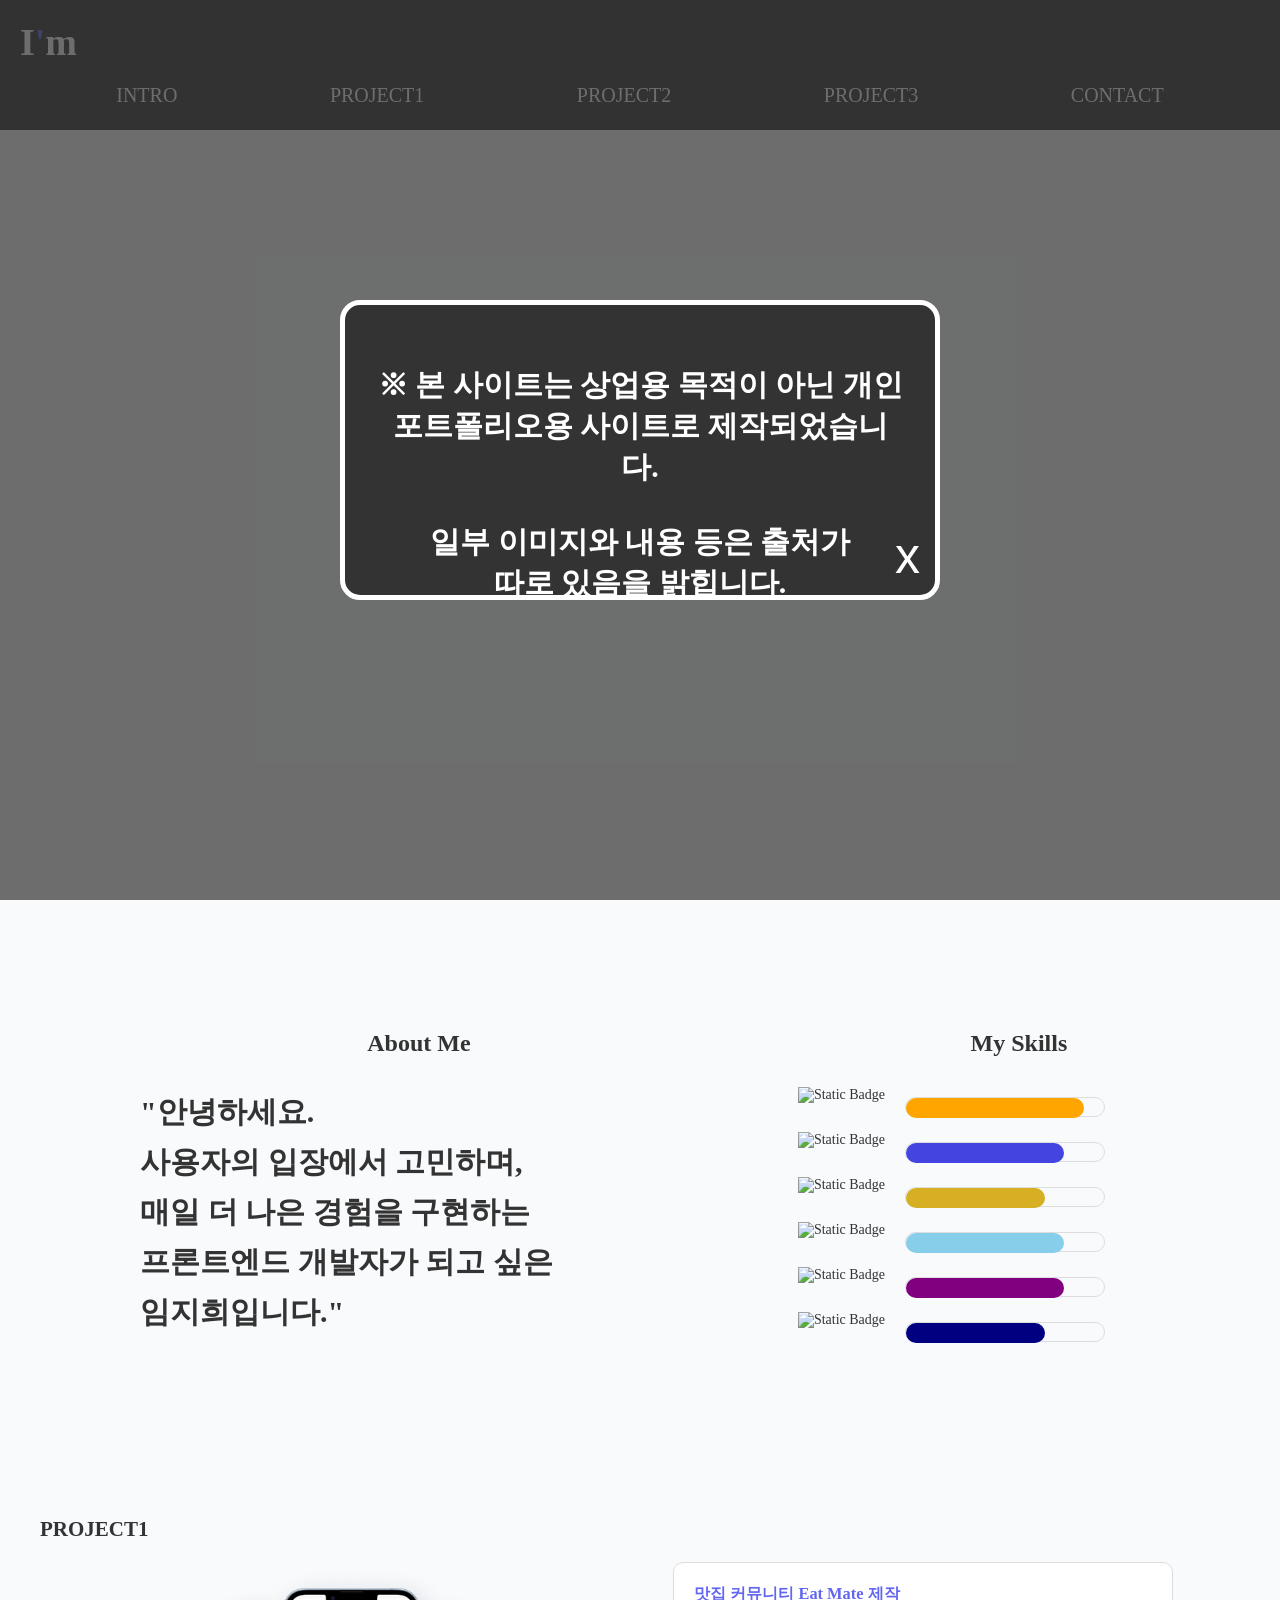
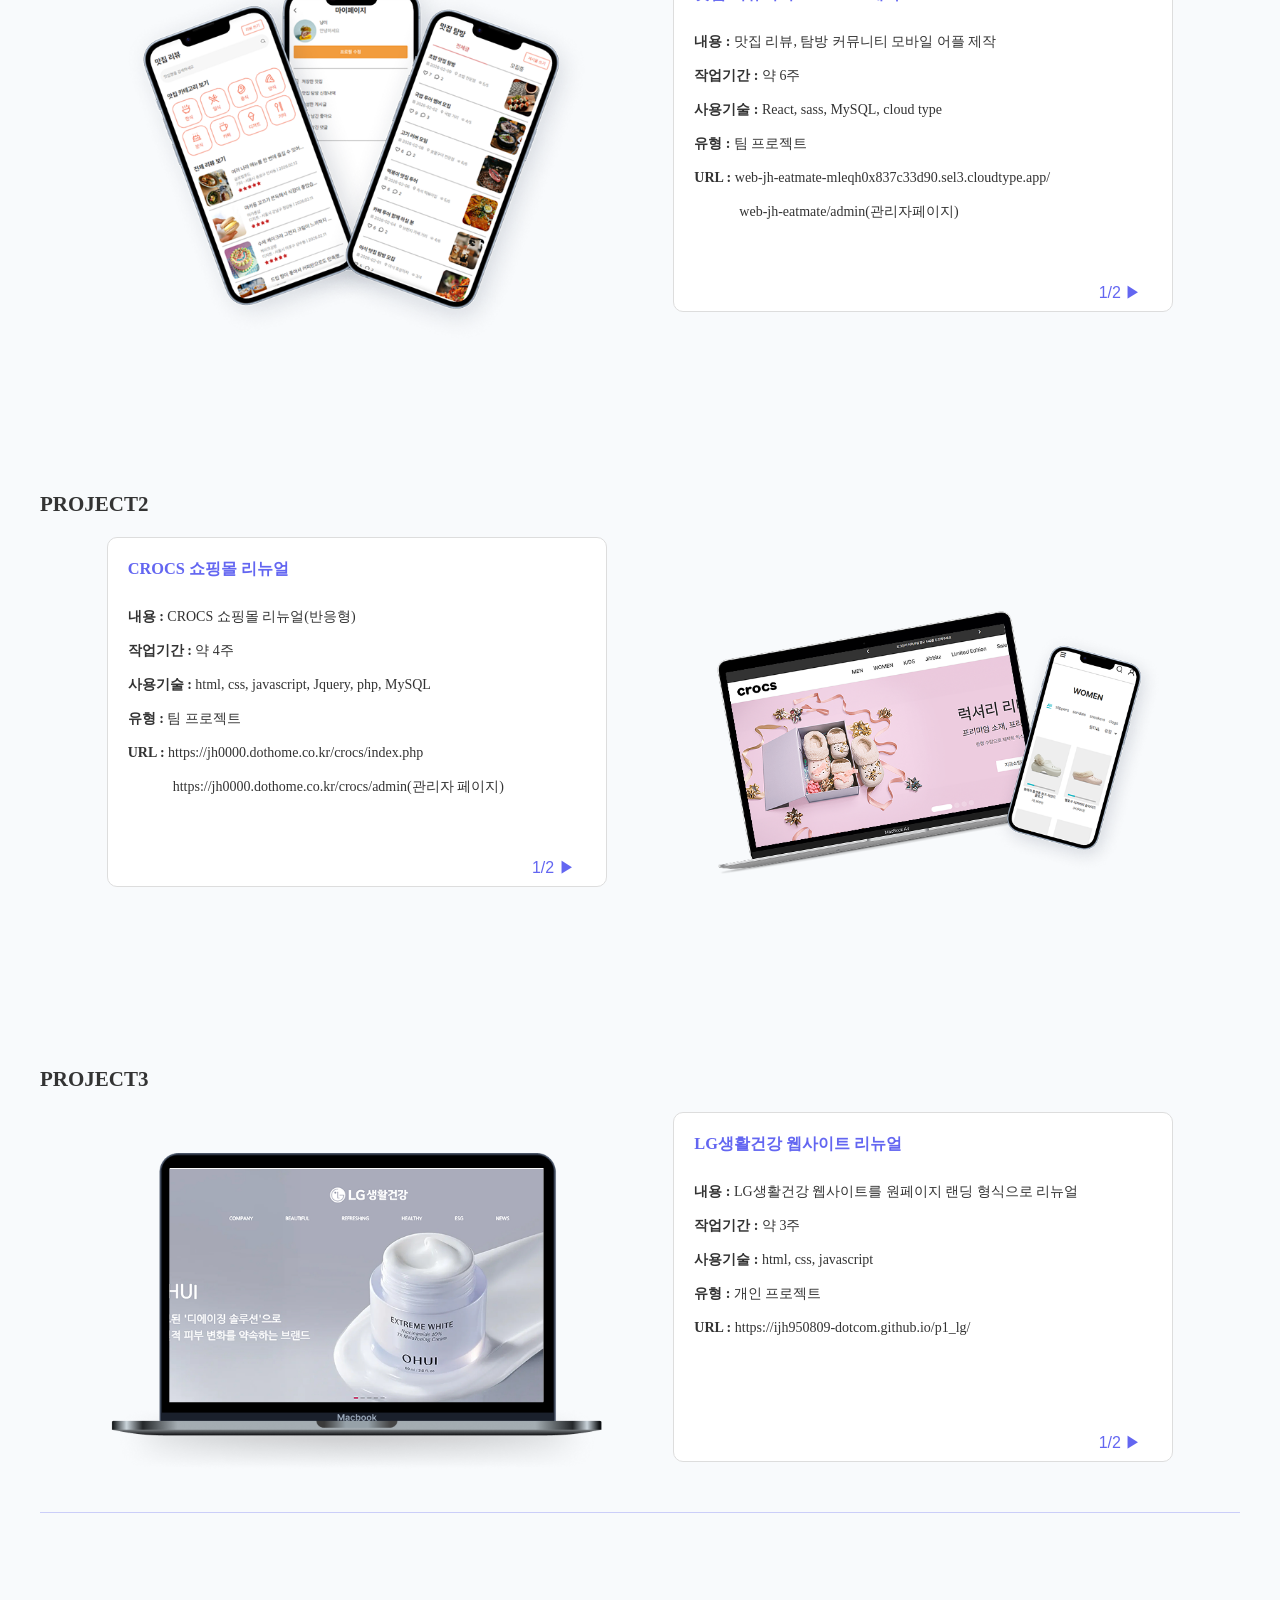
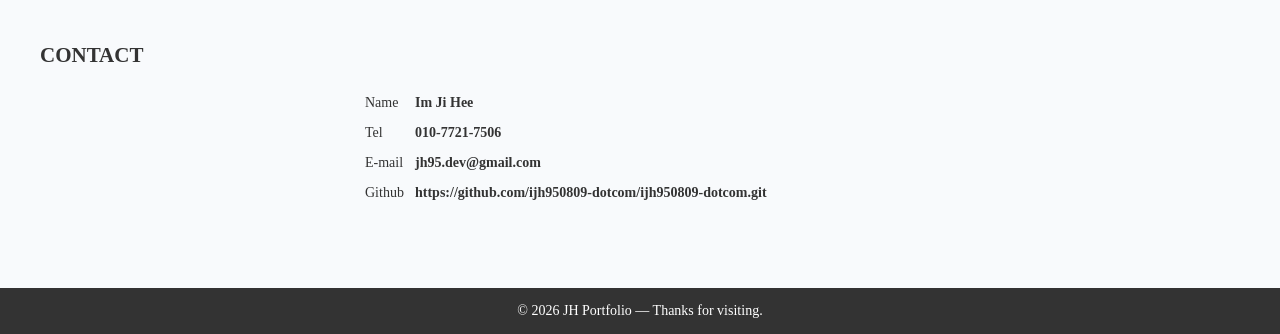
==== commit f289ee24: "Add files via upload" ====
--- a/index.html
+++ b/index.html
@@ -114,18 +114,35 @@
               바로가기</span><img src="./images/Group 19.png" alt="목업이미지"></a>
 
         </div>
-        <div class="txt-box">
-          <h3>맛집 커뮤니티 Eat Mate 제작</h3>
-          <p><span>내용 : </span>맛집 리뷰, 탐방 커뮤니티 모바일 어플 제작</p>
-          <p><span>작업기간 : </span>약 6주</p>
-          <p><span>사용기술 : </span>React, sass, MySQL, cloud type</p>
-          <p><span>유형 : </span>팀 프로젝트</p>
-
-          <p class="txt-url"><span>URL : </span><a
-              href="https://web-jh-eatmate-mleqh0x837c33d90.sel3.cloudtype.app/">web-jh-eatmate-mleqh0x837c33d90.sel3.cloudtype.app/</a><br><span><a
-                href="https://web-jh-eatmate-mleqh0x837c33d90.sel3.cloudtype.app/admin">web-jh-eatmate/admin(관리자페이지)</a></span>
-          </p>
-        </div>
+        <div class="slide">
+          <div class="slide-list">
+            <div class="txt-box">
+              <h3>맛집 커뮤니티 Eat Mate 제작</h3>
+              <p><span>내용 : </span>맛집 리뷰, 탐방 커뮤니티 모바일 어플 제작</p>
+              <p><span>작업기간 : </span>약 6주</p>
+              <p><span>사용기술 : </span>React, sass, MySQL, cloud type</p>
+              <p><span>유형 : </span>팀 프로젝트</p>
+
+              <p class="txt-url"><span>URL : </span><a
+                  href="https://web-jh-eatmate-mleqh0x837c33d90.sel3.cloudtype.app/">web-jh-eatmate-mleqh0x837c33d90.sel3.cloudtype.app/</a><br><span><a
+                    href="https://web-jh-eatmate-mleqh0x837c33d90.sel3.cloudtype.app/admin">web-jh-eatmate/admin(관리자페이지)</a></span>
+              </p>
+              <div class="slide-left"><button>1/2 ▶</button></div>
+            </div>
+            <div class="txt-box">
+              <h3>맛집 커뮤니티 Eat Mate 제작</h3>
+              <p><span>상세설명 : </span><br>맛집 리뷰 / 맛집 탐방 커뮤니티 모바일 어플입니다.<br>
+                react를 주언어로 개발하여 cloud type으로 배포되었습니다.
+
+                <br><a href="#"><b>[프로젝트 기획서 보기]</b></a>
+
+              </p>
+              <!-- <p><span></span></p> -->
+              <div class="slide-right"><button>◀ 2/2</button></div>
+            </div>
+          </div>
+        </div>
+
       </div>
 
     </section>
@@ -134,19 +151,35 @@
     <section id="project2">
       <h2>PROJECT2</h2>
       <div class="project">
-
-        <div class="txt-box">
-          <h3>CROCS 쇼핑몰 리뉴얼</h3>
-          <p><span>내용 : </span>CROCS 쇼핑몰 리뉴얼(반응형)</p>
-          <p><span>작업기간 : </span>약 4주</p>
-          <p><span>사용기술 : </span>html, css, javascript, Jquery, php, MySQL</p>
-          <p><span>유형 : </span>팀 프로젝트</p>
-
-          <p class="txt-url"><span>URL : </span><a
-              href="https://jh0000.dothome.co.kr/crocs/index.php">https://jh0000.dothome.co.kr/crocs/index.php</a><br><span><a
-                href="https://jh0000.dothome.co.kr/crocs/admin/admin_main.php">https://jh0000.dothome.co.kr/crocs/admin(관리자
-                페이지)</a></span></p>
-        </div>
+        <div class="slide">
+          <div class="slide-list">
+            <div class="txt-box">
+              <h3>CROCS 쇼핑몰 리뉴얼</h3>
+              <p><span>내용 : </span>CROCS 쇼핑몰 리뉴얼(반응형)</p>
+              <p><span>작업기간 : </span>약 4주</p>
+              <p><span>사용기술 : </span>html, css, javascript, Jquery, php, MySQL</p>
+              <p><span>유형 : </span>팀 프로젝트</p>
+
+              <p class="txt-url"><span>URL : </span><a
+                  href="https://jh0000.dothome.co.kr/crocs/index.php">https://jh0000.dothome.co.kr/crocs/index.php</a><br><span><a
+                    href="https://jh0000.dothome.co.kr/crocs/admin/admin_main.php">https://jh0000.dothome.co.kr/crocs/admin(관리자
+                    페이지)</a></span></p>
+              <div class="slide-left"><button>1/2 ▶</button></div>
+            </div>
+            <div class="txt-box">
+              <h3>CROCS 쇼핑몰 리뉴얼</h3>
+              <p><span>상세설명 : </span><br>
+                crocs 쇼핑몰 리뉴얼 프로젝트 입니다.
+                php를 주언어로 개발하여<br> 주요 기능은 회원관리, 장바구니 등을 구현하였습니다. <br>
+                닷홈 호스팅 서비스를 이용하여 배포하였습니다.
+                <br><a href="#"><b>[프로젝트 기획서 보기]</b></a>
+              </p>
+
+              <div class="slide-right"><button>◀ 2/2</button></div>
+            </div>
+          </div>
+        </div>
+
         <div class="img-box">
           <a href="https://jh0000.dothome.co.kr/crocs/index.php" title="프로젝트2 바로가기"><span>프로젝트 바로가기</span><img
               src="./images/Group 18.png" alt="목업이미지"></a>
@@ -163,15 +196,30 @@
           <a href="https://ijh950809-dotcom.github.io/p1_lg/" title="프로젝트1 바로가기"><span>프로젝트 바로가기</span><img
               src="./images/Group 9.png" alt="목업이미지"></a>
         </div>
-        <div class="txt-box">
-          <h3>LG생활건강 웹사이트 리뉴얼</h3>
-          <p><span>내용 : </span>LG생활건강 웹사이트를 원페이지 랜딩 형식으로 리뉴얼</p>
-          <p><span>작업기간 : </span>약 3주</p>
-          <p><span>사용기술 : </span>html, css, javascript</p>
-          <p><span>유형 : </span>개인 프로젝트</p>
-          <p class="txt-url"><span>URL : </span><a
-              href="https://ijh950809-dotcom.github.io/p1_lg/">https://ijh950809-dotcom.github.io/p1_lg/</a></p>
-        </div>
+        <div class="slide">
+          <div class="slide-list">
+            <div class="txt-box">
+              <h3>LG생활건강 웹사이트 리뉴얼</h3>
+              <p><span>내용 : </span>LG생활건강 웹사이트를 원페이지 랜딩 형식으로 리뉴얼</p>
+              <p><span>작업기간 : </span>약 3주</p>
+              <p><span>사용기술 : </span>html, css, javascript</p>
+              <p><span>유형 : </span>개인 프로젝트</p>
+              <p class="txt-url"><span>URL : </span><a
+                  href="https://ijh950809-dotcom.github.io/p1_lg/">https://ijh950809-dotcom.github.io/p1_lg/</a></p>
+              <div class="slide-left"><button>1/2 ▶</button></div>
+            </div>
+            <div class="txt-box">
+              <h3>LG생활건강 웹사이트 리뉴얼</h3>
+              <p><span>상세설명 : </span><br>
+                LG생활건강 웹사이트를 원페이지 랜딩 형식으로 리뉴얼 하였습니다.
+                <br>Git hub를 통해 배포하였습니다.
+                <br><a href="#"><b>[프로젝트 기획서 보기]</b></a>
+              </p>
+              <div class="slide-right"><button>◀ 2/2</button></div>
+            </div>
+          </div>
+        </div>
+
       </div>
 
     </section>
@@ -181,7 +229,7 @@
       <div class="contact-box">
         <p><span>Name</span>Im Ji Hee</p>
         <p><span>Tel</span>010-7721-7506</p>
-        <p><span>E-mail</span>ijh950809@gmail.com</p>
+        <p><span>E-mail</span>jh95.dev@gmail.com</p>
         <p><span>Github</span><a href="https://github.com/ijh950809-dotcom/ijh950809-dotcom.git"
             title="바로가기">https://github.com/ijh950809-dotcom/ijh950809-dotcom.git</a> </p>
       </div>
@@ -203,9 +251,32 @@
       </div>
     </div>
   </div>
-
+  <script src="https://code.jquery.com/jquery-3.7.1.min.js"></script>
   <script>
 
+
+    $('.slide-left').click(function () {
+      $('.slide-list').css('left', '-500px');
+    })
+    $('.slide-right').click(function () {
+      $('.slide-list').css('left', '0');
+    })
+    //
+    //
+    const about = document.querySelector('.about-box p');
+
+    const aboutbox = new IntersectionObserver((entries) => {
+      entries.forEach(entry => {
+        if (entry.isIntersecting) {
+          about.classList.add('on');
+        }
+      });
+    }, {
+      threshold: 0.3
+    });
+
+    aboutbox.observe(about);
+    //
     const target = document.querySelector('.skills-wrapper');
 
     const observer = new IntersectionObserver((entries) => {
--- a/portfolio.css
+++ b/portfolio.css
@@ -4,6 +4,7 @@
   margin: 0;
   padding: 0;
   scroll-behavior: smooth;
+  box-sizing: border-box;
 }
 
 body {
@@ -251,10 +252,15 @@
   margin: 0 auto;
   line-height: 50px;
   padding-left: 100px;
-  ;
+  opacity: 0;
+  transition: all 1s ease;
   /* background: url(./images/unsplash_QMDap1TAu0g.png) center/cover no-repeat ;
   background-size: 700px; */
   /* padding-top: 10px; */
+}
+
+.about-box p.on {
+  opacity: 1;
 }
 
 .skills-box {
@@ -413,7 +419,6 @@
   overflow: hidden;
 }
 
-.project .img-box img {}
 
 .project .img-box span {
   position: absolute;
@@ -447,15 +452,67 @@
   filter: contrast(0.3);
 }
 
+.slide {
+  width: 500px;
+  height: 350px;
+  position: relative;
+  overflow: hidden;
+
+}
+
+.slide-list {
+  top: 0;
+  left: 0;
+  width: 1000px;
+  height: 350px;
+  position: absolute;
+  display: flex;
+}
+
 .txt-box {
-  margin-top: 40px;
+  position: relative;
+  /* margin-top: 40px; */
   width: 500px;
-  height: 300px;
+  height: 350px;
   border-radius: 10px;
   background: #fff;
   padding-left: 20px;
   /* filter: drop-shadow(0px 0px 2px); */
   border: 1px solid #ddd;
+}
+
+.slide-right,
+.slide-left {
+  position: absolute;
+  width: 500px;
+  height: 30px;
+  bottom: 0;
+  left: 0;
+}
+
+
+.slide-left button {
+  position: absolute;
+  top: 0px;
+  right: 30px;
+  background-color: #fff;
+  color: #6366f1;
+  padding: 2px 3px 4px 5px;
+  font-size: 16px;
+  border: none;
+  border-radius: 3px;
+}
+
+.slide-right button {
+  position: absolute;
+  top: 0px;
+  right: 30px;
+  background-color: #fff;
+  color: #6366f1;
+  padding: 2px 5px 3px 4px;
+  font-size: 16px;
+  border: none;
+  border-radius: 3px;
 }
 
 /* .txt-box .txt-role{
@@ -559,7 +616,7 @@
 }
 
 #modal-inner p {
-  padding-top: 50px;
+  padding-top: 30px;
 }
 
 #modal-inner button {
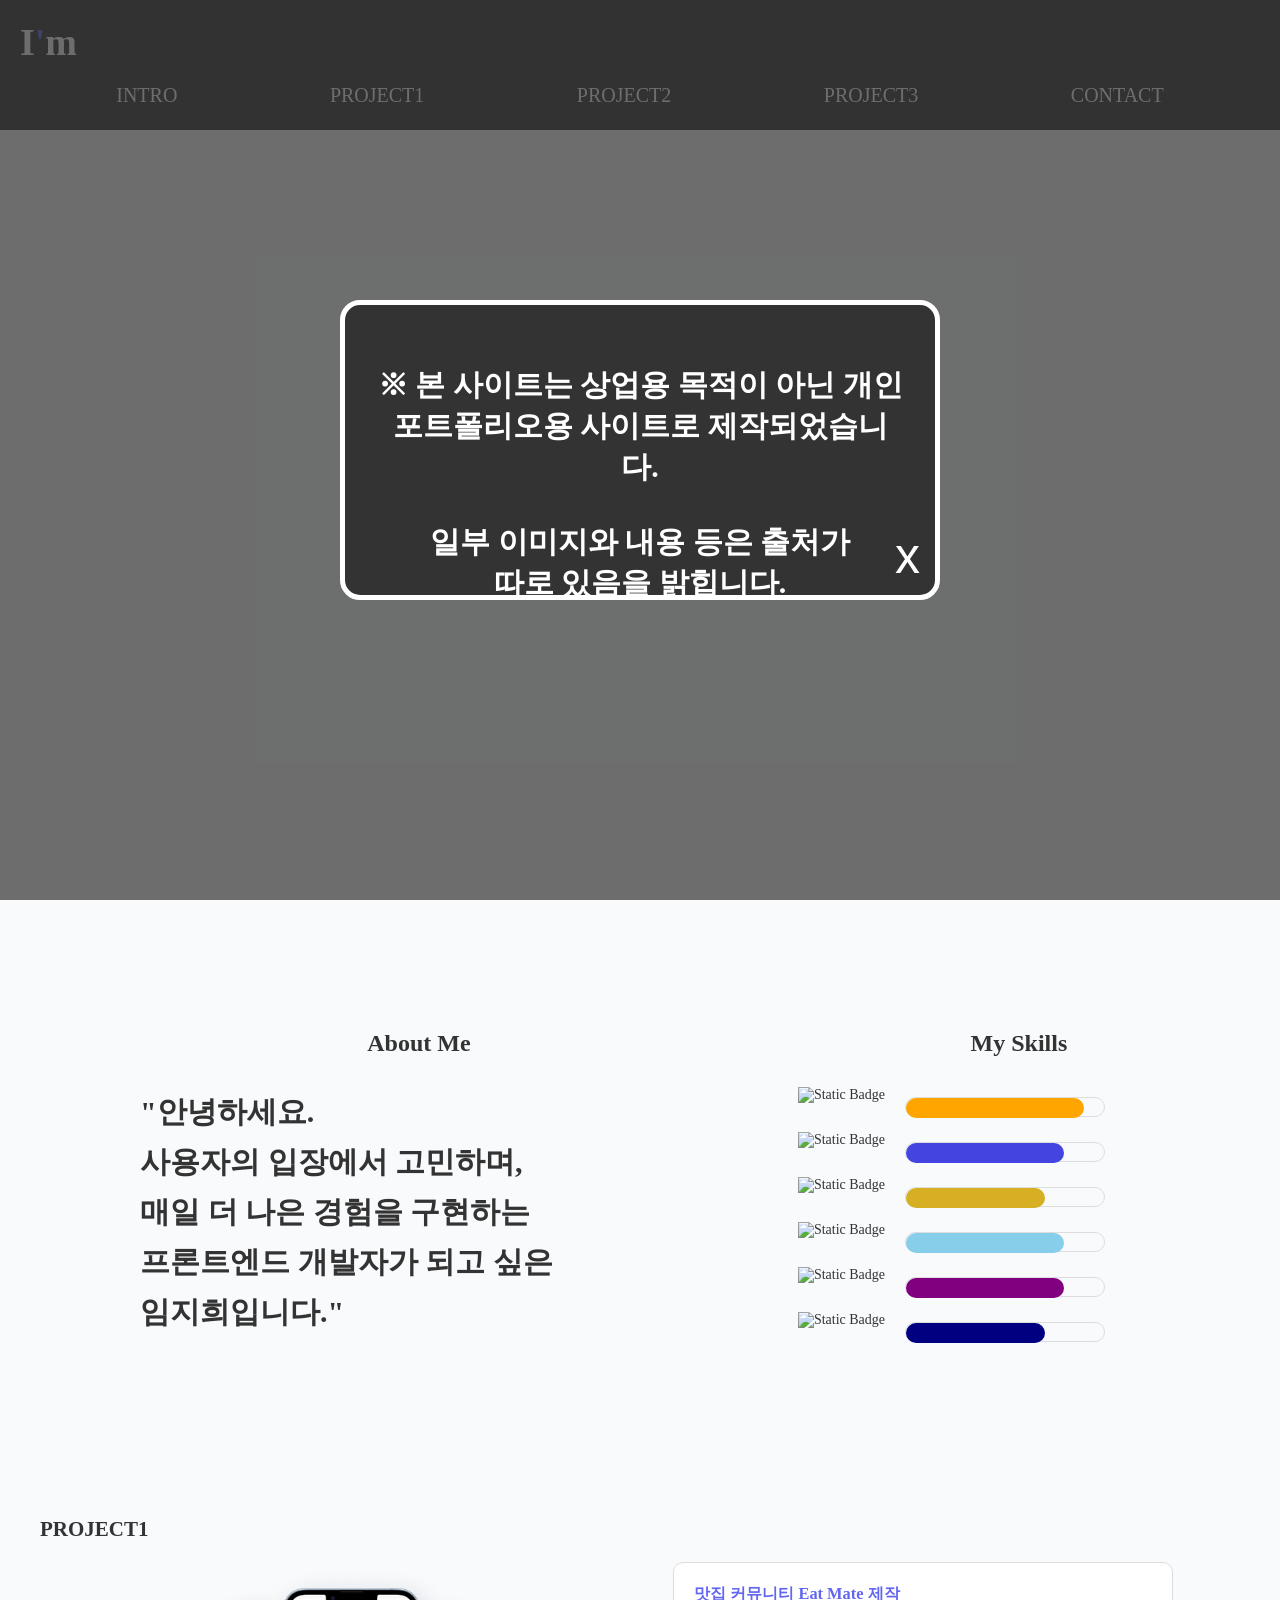
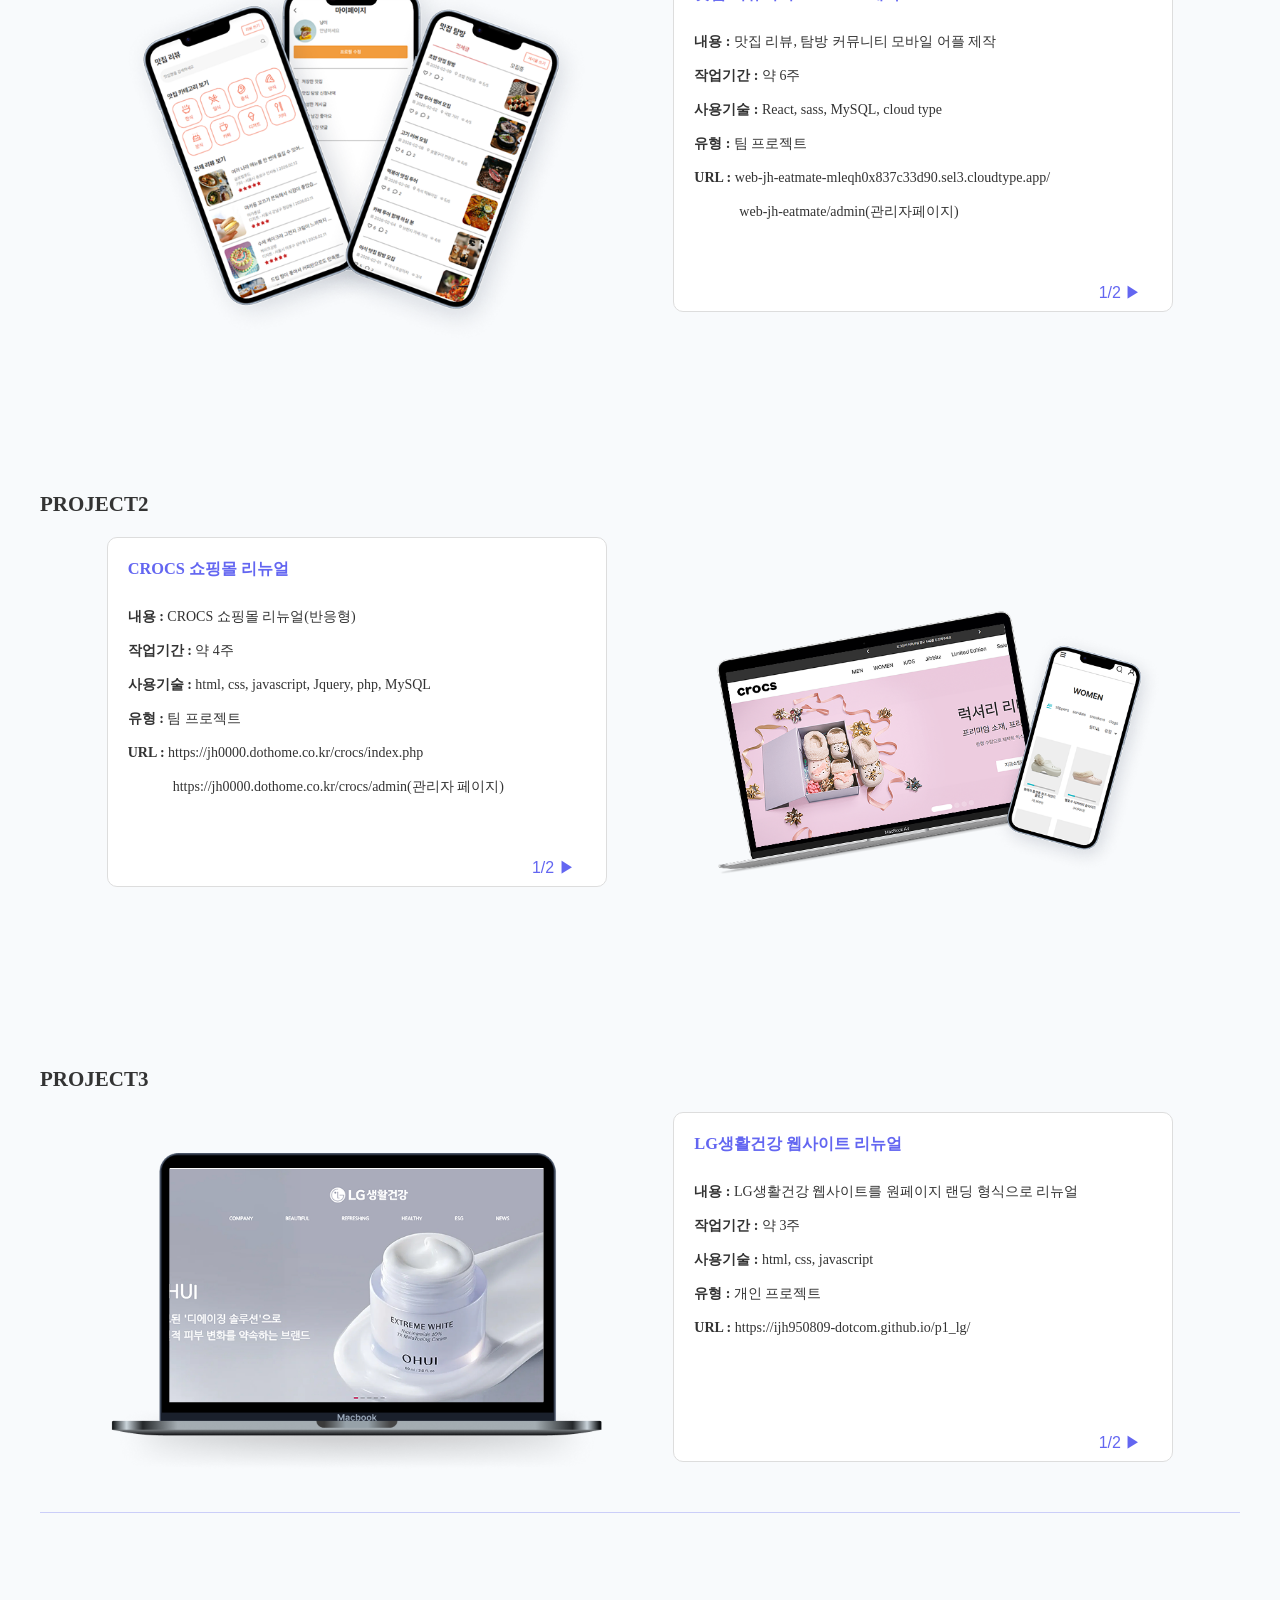
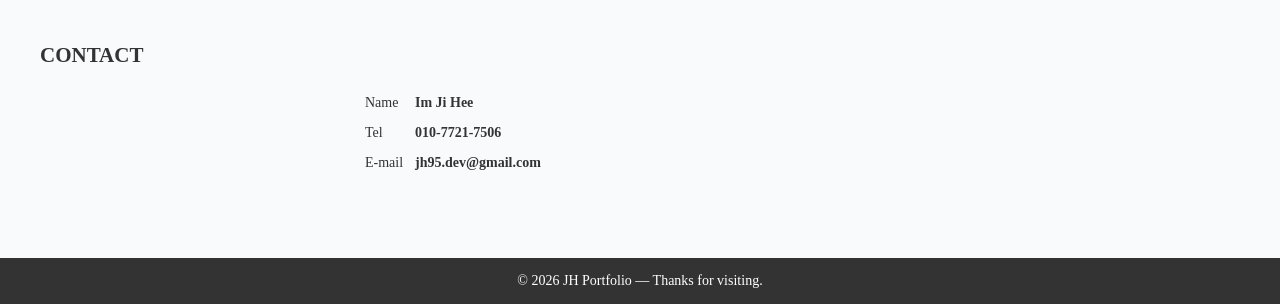
==== commit 4b34b6c2: "Update index.html" ====
--- a/index.html
+++ b/index.html
@@ -134,7 +134,7 @@
               <p><span>상세설명 : </span><br>맛집 리뷰 / 맛집 탐방 커뮤니티 모바일 어플입니다.<br>
                 react를 주언어로 개발하여 cloud type으로 배포되었습니다.
 
-                <br><a href="#"><b>[프로젝트 기획서 보기]</b></a>
+                <!-- <br><a href="#"><b>[프로젝트 기획서 보기]</b></a> -->
 
               </p>
               <!-- <p><span></span></p> -->
@@ -152,7 +152,7 @@
       <h2>PROJECT2</h2>
       <div class="project">
         <div class="slide">
-          <div class="slide-list">
+          <div class="slide-list2">
             <div class="txt-box">
               <h3>CROCS 쇼핑몰 리뉴얼</h3>
               <p><span>내용 : </span>CROCS 쇼핑몰 리뉴얼(반응형)</p>
@@ -164,18 +164,18 @@
                   href="https://jh0000.dothome.co.kr/crocs/index.php">https://jh0000.dothome.co.kr/crocs/index.php</a><br><span><a
                     href="https://jh0000.dothome.co.kr/crocs/admin/admin_main.php">https://jh0000.dothome.co.kr/crocs/admin(관리자
                     페이지)</a></span></p>
-              <div class="slide-left"><button>1/2 ▶</button></div>
+              <div class="slide-left2"><button>1/2 ▶</button></div>
             </div>
             <div class="txt-box">
               <h3>CROCS 쇼핑몰 리뉴얼</h3>
               <p><span>상세설명 : </span><br>
                 crocs 쇼핑몰 리뉴얼 프로젝트 입니다.
-                php를 주언어로 개발하여<br> 주요 기능은 회원관리, 장바구니 등을 구현하였습니다. <br>
+                php를 주언어로 개발하여<br> 주요 기능은 상품관리, 장바구니 등을 구현하였습니다. <br>
                 닷홈 호스팅 서비스를 이용하여 배포하였습니다.
-                <br><a href="#"><b>[프로젝트 기획서 보기]</b></a>
+                <!-- <br><a href="#"><b>[프로젝트 기획서 보기]</b></a> -->
               </p>
 
-              <div class="slide-right"><button>◀ 2/2</button></div>
+              <div class="slide-right2"><button>◀ 2/2</button></div>
             </div>
           </div>
         </div>
@@ -197,7 +197,7 @@
               src="./images/Group 9.png" alt="목업이미지"></a>
         </div>
         <div class="slide">
-          <div class="slide-list">
+          <div class="slide-list3">
             <div class="txt-box">
               <h3>LG생활건강 웹사이트 리뉴얼</h3>
               <p><span>내용 : </span>LG생활건강 웹사이트를 원페이지 랜딩 형식으로 리뉴얼</p>
@@ -206,16 +206,16 @@
               <p><span>유형 : </span>개인 프로젝트</p>
               <p class="txt-url"><span>URL : </span><a
                   href="https://ijh950809-dotcom.github.io/p1_lg/">https://ijh950809-dotcom.github.io/p1_lg/</a></p>
-              <div class="slide-left"><button>1/2 ▶</button></div>
+              <div class="slide-left3"><button>1/2 ▶</button></div>
             </div>
             <div class="txt-box">
               <h3>LG생활건강 웹사이트 리뉴얼</h3>
               <p><span>상세설명 : </span><br>
                 LG생활건강 웹사이트를 원페이지 랜딩 형식으로 리뉴얼 하였습니다.
                 <br>Git hub를 통해 배포하였습니다.
-                <br><a href="#"><b>[프로젝트 기획서 보기]</b></a>
+                <!-- <br><a href="#"><b>[프로젝트 기획서 보기]</b></a> -->
               </p>
-              <div class="slide-right"><button>◀ 2/2</button></div>
+              <div class="slide-right3"><button>◀ 2/2</button></div>
             </div>
           </div>
         </div>
@@ -230,8 +230,7 @@
         <p><span>Name</span>Im Ji Hee</p>
         <p><span>Tel</span>010-7721-7506</p>
         <p><span>E-mail</span>jh95.dev@gmail.com</p>
-        <p><span>Github</span><a href="https://github.com/ijh950809-dotcom/ijh950809-dotcom.git"
-            title="바로가기">https://github.com/ijh950809-dotcom/ijh950809-dotcom.git</a> </p>
+        
       </div>
     </section>
 
@@ -262,7 +261,21 @@
       $('.slide-list').css('left', '0');
     })
     //
+    $('.slide-left2').click(function () {
+      $('.slide-list2').css('left', '-500px');
+    })
+    $('.slide-right2').click(function () {
+      $('.slide-list2').css('left', '0');
+    })
     //
+    $('.slide-left3').click(function () {
+      $('.slide-list3').css('left', '-500px');
+    })
+    $('.slide-right3').click(function () {
+      $('.slide-list3').css('left', '0');
+    })
+    //
+
     const about = document.querySelector('.about-box p');
 
     const aboutbox = new IntersectionObserver((entries) => {
@@ -322,4 +335,4 @@
 
 </body>
 
-</html>+</html>
--- a/portfolio.css
+++ b/portfolio.css
@@ -460,7 +460,9 @@
 
 }
 
-.slide-list {
+.slide-list,
+.slide-list2,
+.slide-list3 {
   top: 0;
   left: 0;
   width: 1000px;
@@ -482,7 +484,11 @@
 }
 
 .slide-right,
-.slide-left {
+.slide-left,
+.slide-right2,
+.slide-left2,
+.slide-right3,
+.slide-left3 {
   position: absolute;
   width: 500px;
   height: 30px;
@@ -491,7 +497,9 @@
 }
 
 
-.slide-left button {
+.slide-left button,
+.slide-left2 button,
+.slide-left3 button {
   position: absolute;
   top: 0px;
   right: 30px;
@@ -503,7 +511,9 @@
   border-radius: 3px;
 }
 
-.slide-right button {
+.slide-right button,
+.slide-right2 button,
+.slide-right3 button {
   position: absolute;
   top: 0px;
   right: 30px;
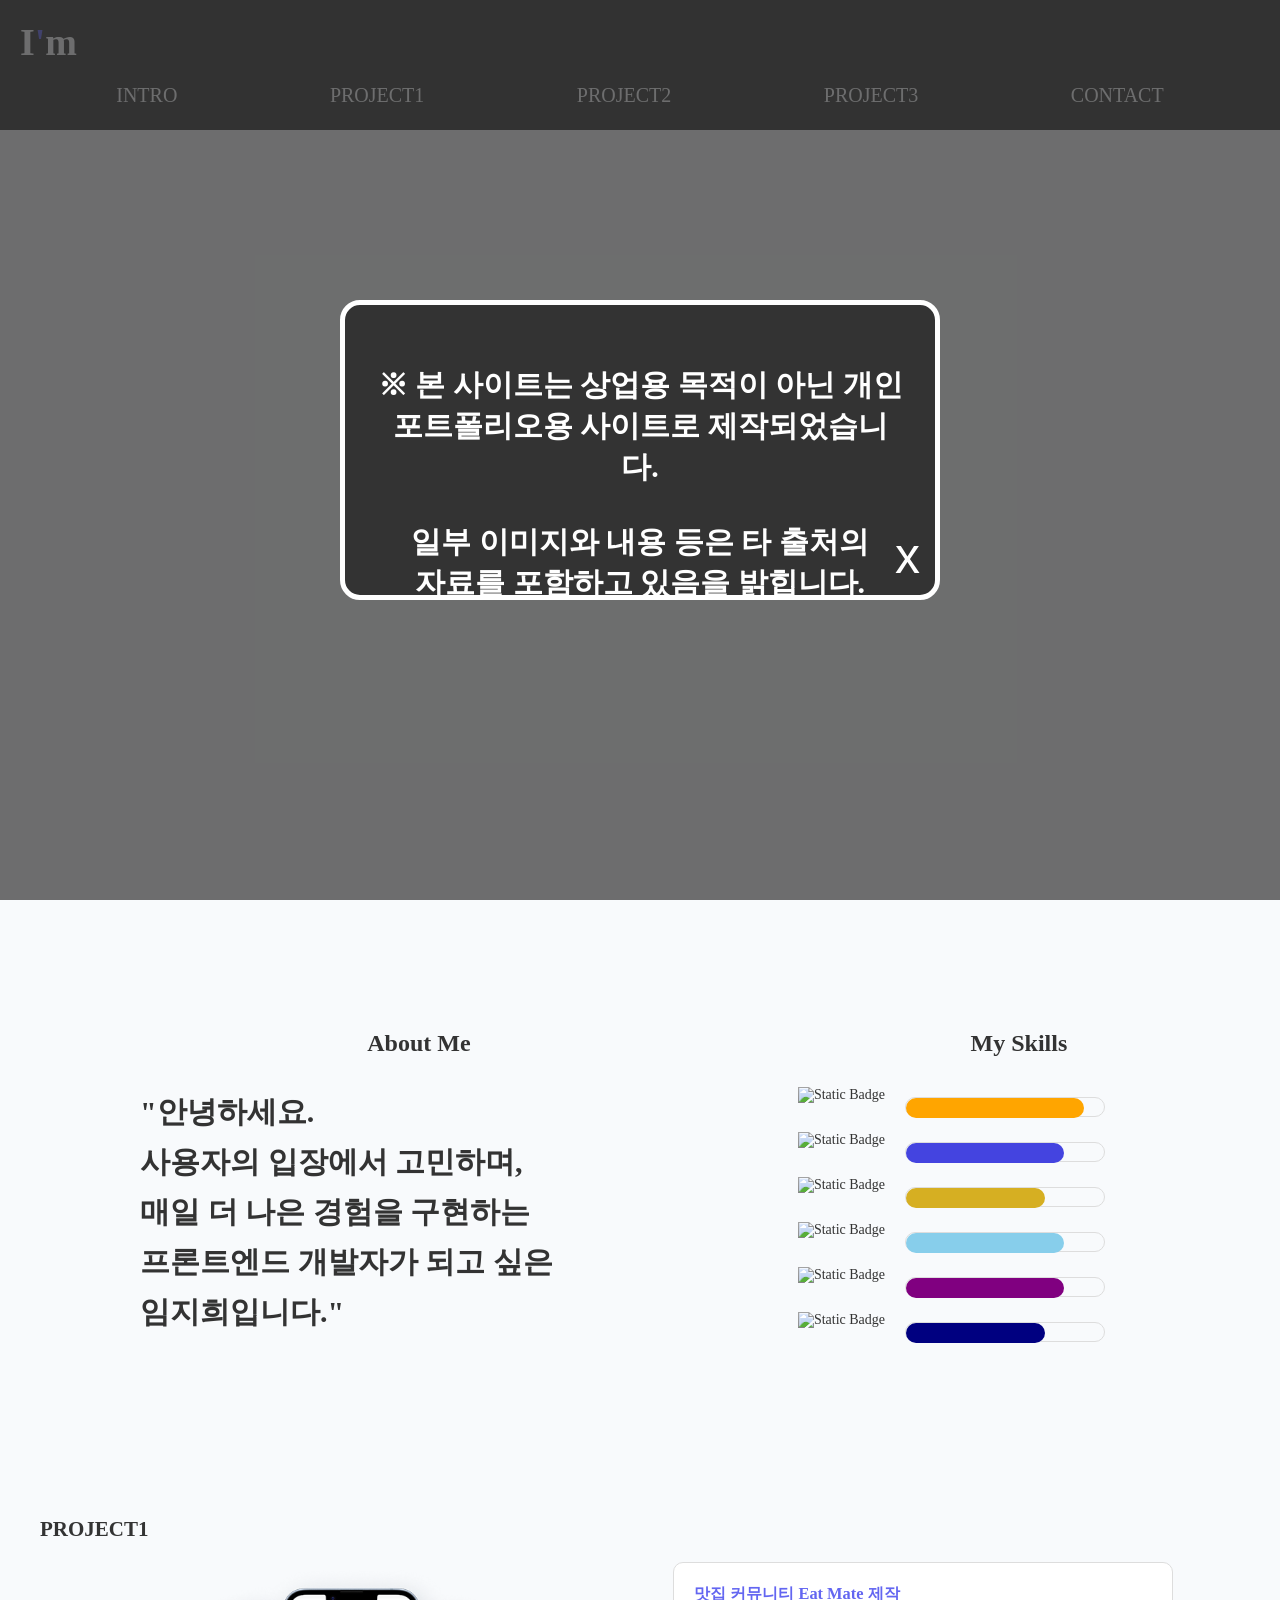
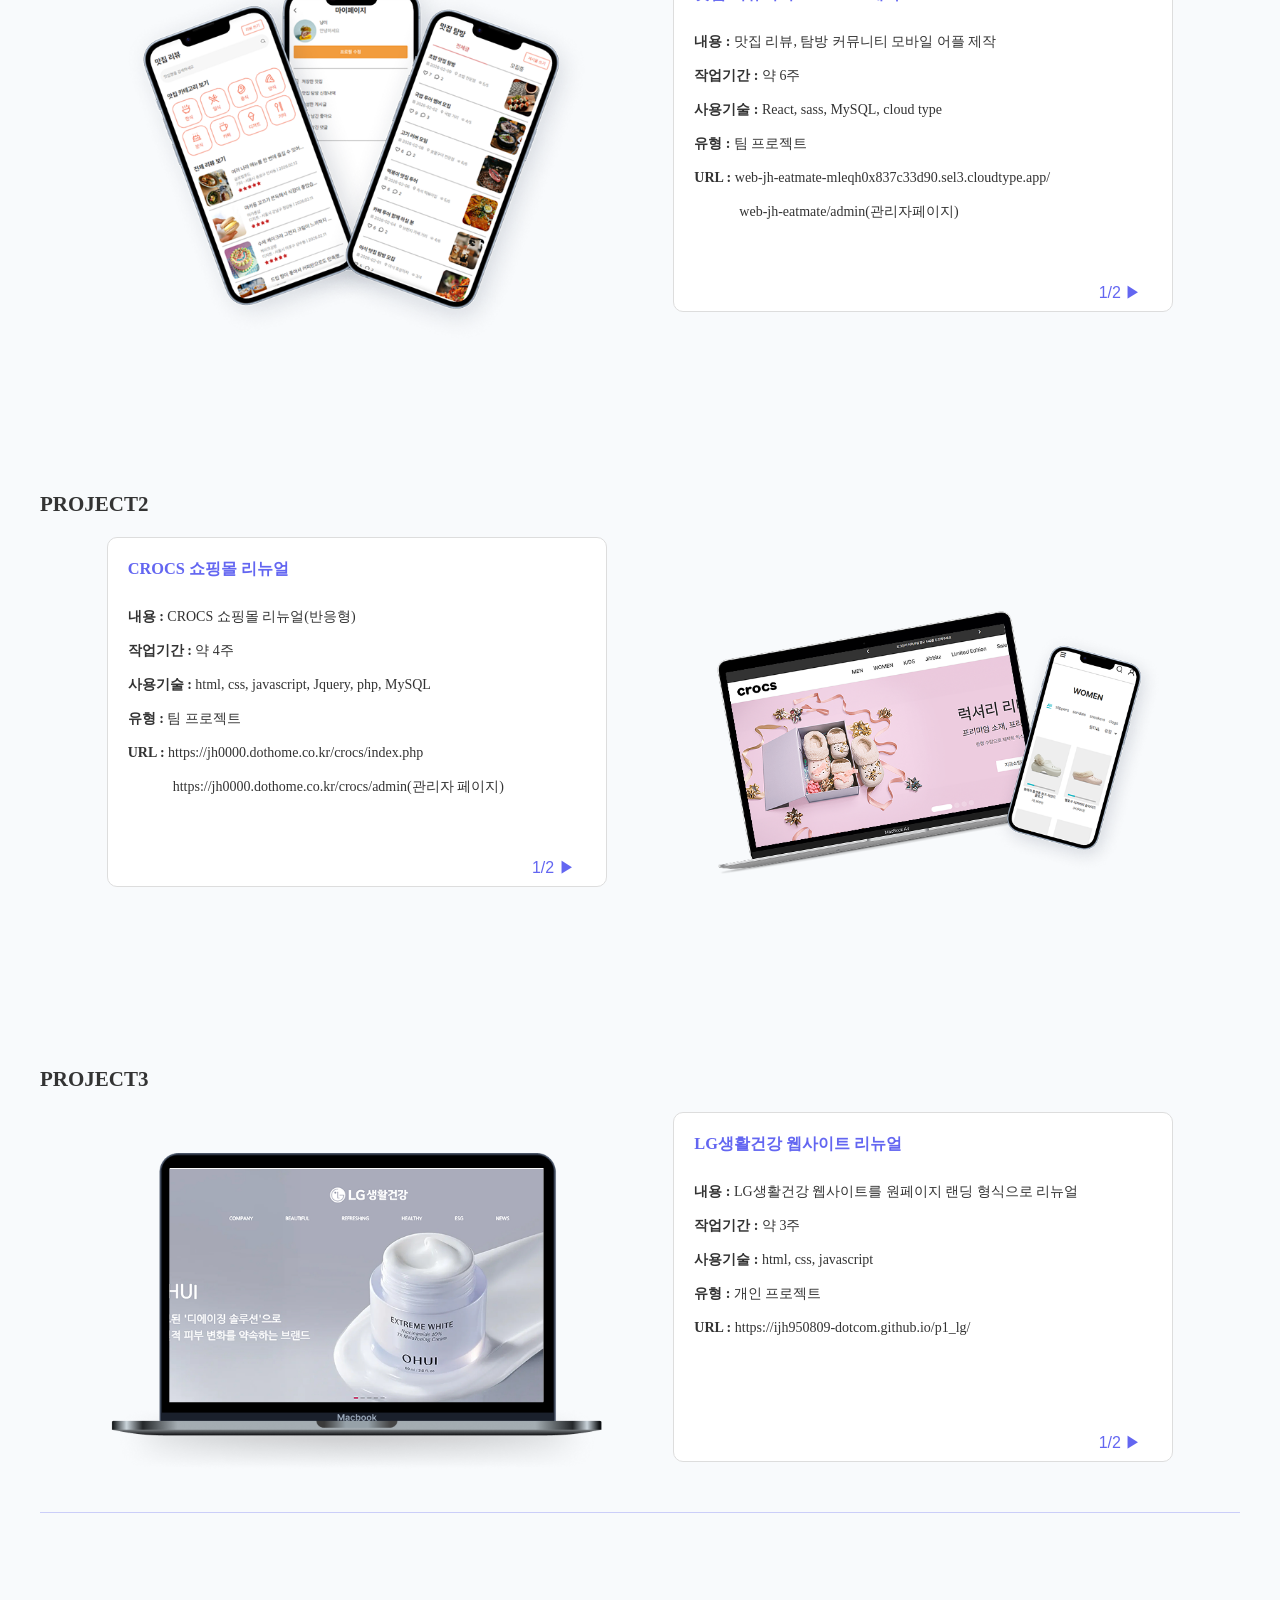
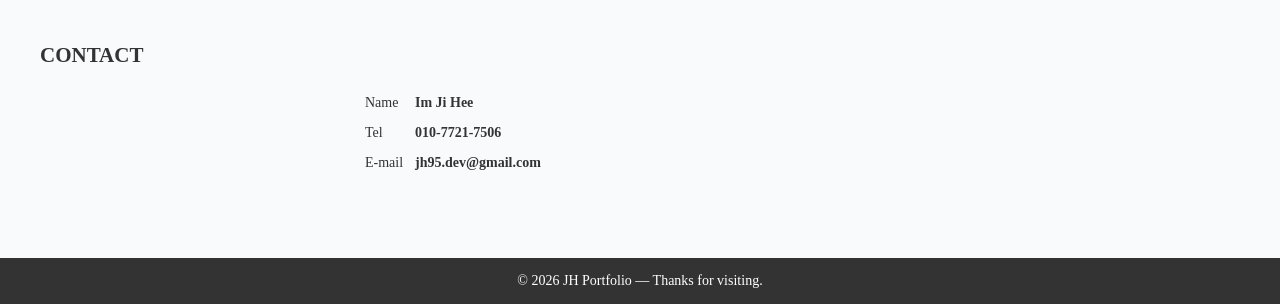
==== commit 71714c54: "Update index.html" ====
--- a/index.html
+++ b/index.html
@@ -245,7 +245,7 @@
   <div>
     <div id="modal">
       <div id="modal-inner">
-        <p>※ 본 사이트는 상업용 목적이 아닌 개인 <br>포트폴리오용 사이트로 제작되었습니다.<br><br>일부 이미지와 내용 등은 출처가<br> 따로 있음을 밝힙니다.</p>
+        <p>※ 본 사이트는 상업용 목적이 아닌 개인 <br>포트폴리오용 사이트로 제작되었습니다.<br><br>일부 이미지와 내용 등은 타 출처의<br>자료를 포함하고 있음을 밝힙니다.</p>
         <button id="close-btn">x</button>
       </div>
     </div>
